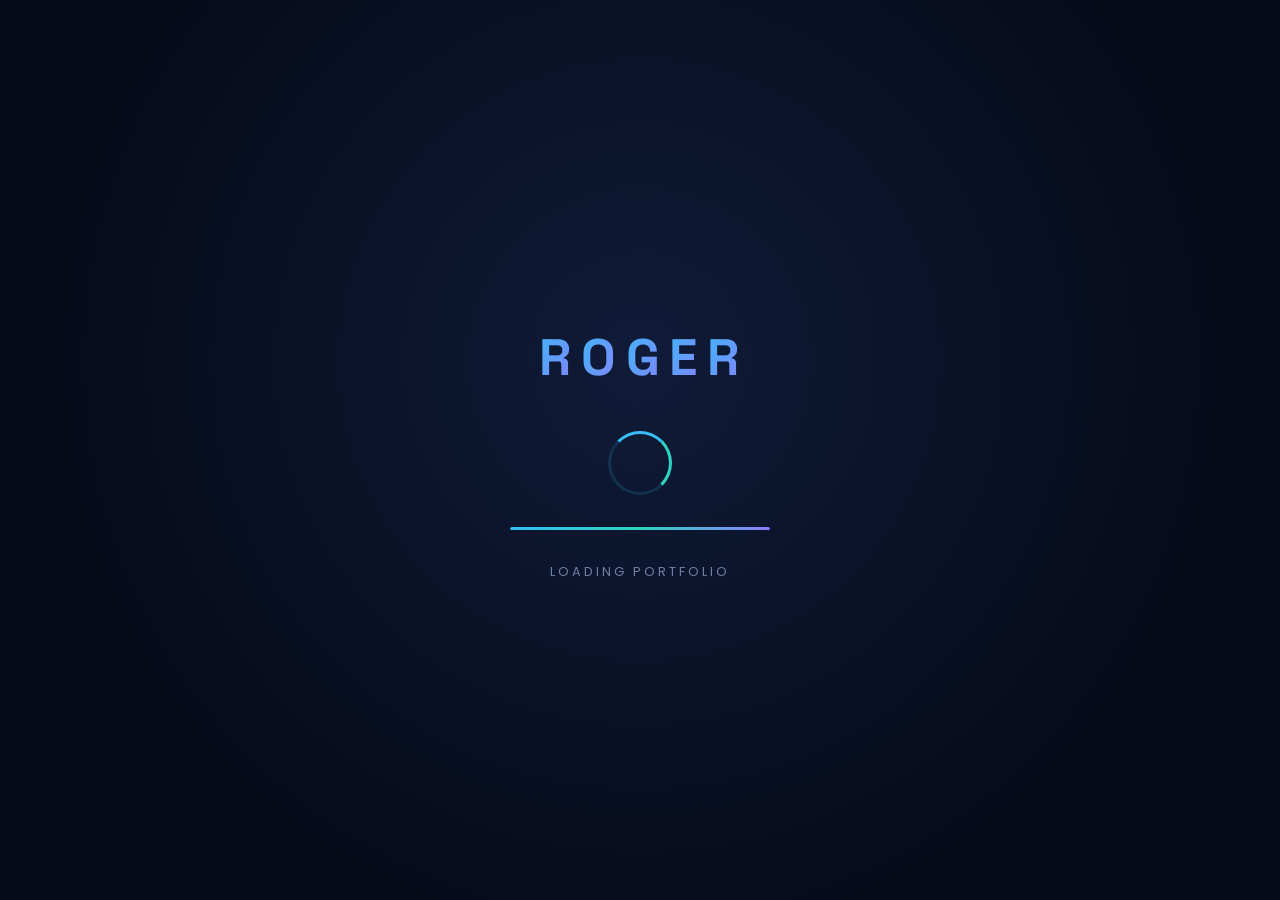
==== index.html @ aef67a25 "Rename Index.html to index.html" ====
<!DOCTYPE html>
<html lang="id">
<head>
  <meta charset="UTF-8" />
  <meta name="viewport" content="width=device-width, initial-scale=1.0" />
  <meta name="description" content="Personal portfolio of Roger Nathanael - Business Information Technology student at BINUS University." />
  <title>Roger Nathanael | Home</title>
  <link rel="preconnect" href="https://fonts.googleapis.com" />
  <link rel="preconnect" href="https://fonts.gstatic.com" crossorigin />
  <link href="https://fonts.googleapis.com/css2?family=Poppins:wght@300;400;500;600;700;800&family=Space+Grotesk:wght@400;500;600;700&display=swap" rel="stylesheet" />
  <link rel="stylesheet" href="css/style.css" />
  <script>
    // Runs before first paint: if this isn't the first visit of the session
    // (or we arrived via an in-site transition), skip the preloader entirely
    // so there's no blink / spinner flash on page changes.
    if (sessionStorage.getItem('rn-loaded') || sessionStorage.getItem('rn-transition')) {
      document.documentElement.classList.add('no-preloader');
    }
  </script>
</head>
<body class="loading">

  <div id="preloader">
    <div class="pre-logo" id="preLogo"></div>
    <div class="pre-ring"></div>
    <div class="pre-bar"><i></i></div>
    <div class="pre-text">Loading Portfolio</div>
  </div>

  <div class="bg-glow"></div>

  <nav>
    <div class="container nav-inner">
      <a href="index.html" class="logo">
        <span class="logo-name">Roger<span>.</span>Nathanael</span>
        <span class="logo-role">Business Information Technology Student</span>
      </a>
      <div class="nav-right">
        <ul class="nav-links" id="navLinks">
          <li><a href="index.html"><span class="idx">01</span>Home</a></li>
          <li><a href="about.html"><span class="idx">02</span>About</a></li>
          <li><a href="skills.html"><span class="idx">03</span>Skills</a></li>
          <li><a href="projects.html"><span class="idx">04</span>Projects</a></li>
          <li><a href="experience.html"><span class="idx">05</span>Experience</a></li>
          <li><a href="education.html"><span class="idx">06</span>Education</a></li>
          <li><a href="research.html"><span class="idx">07</span>Research</a></li>
          <li><a href="contact.html"><span class="idx">08</span>Contact</a></li>
        </ul>
        <div class="page-status">
          <span class="pill"><span class="dot"></span><span id="currentPageName">Home</span></span>
          <span class="page-count txt"><b id="currentPageNo">01</b> / 08</span>
        </div>
      </div>
      <button class="menu-toggle" id="menuToggle" aria-label="Toggle menu"><span></span><span></span><span></span></button>
    </div>
  </nav>

  <main>
    <section class="section" id="home">
      <!-- Always-moving decorative elements (animate even when idle) -->
      <div class="hero-decor" aria-hidden="true">
        <span class="orb orb-1"></span>
        <span class="orb orb-2"></span>
        <span class="orb orb-3"></span>
        <span class="ring ring-1"></span>
        <span class="ring ring-2"></span>
        <span class="particle particle-1"></span>
        <span class="particle particle-2"></span>
        <span class="particle particle-3"></span>
        <span class="particle particle-4"></span>
        <span class="particle particle-5"></span>
        <span class="particle particle-6"></span>
      </div>
      <div class="container hero">
        <div class="hero-text">
          <span class="hero-eyebrow reveal zoom"><span class="dot"></span> Open to internship opportunities</span>
          <h1 class="reveal up s1">Hi, I'm <span class="accent">Roger Nathanael</span></h1>
          <p class="role reveal up s2">Business Information Technology Student</p>
          <p class="lead reveal up s3">I explore the intersection of <strong>technology, business, and user-centered solutions</strong> through projects in information systems, UI/UX, data, machine learning, and IoT.</p>
          <div class="actions reveal up s4">
            <a class="btn btn-primary" href="projects.html"><svg viewBox="0 0 24 24" fill="none" stroke="currentColor" stroke-width="2"><path d="M3 3h7v7H3zM14 3h7v7h-7zM14 14h7v7h-7zM3 14h7v7H3z"/></svg>View My Projects</a>
            <a class="btn btn-outline" href="assets/Roger-Nathanael-CV.pdf" target="_blank" rel="noopener"><svg viewBox="0 0 24 24" fill="none" stroke="currentColor" stroke-width="2"><path d="M12 3v12m0 0 4-4m-4 4-4-4M5 21h14"/></svg>Download CV</a>
          </div>
          <div class="hero-chips reveal up s5">
            <span class="chip">BIT Student</span>
            <span class="chip">GPA 3.81</span>
            <span class="chip highlight">IoT Project — 1st Place</span>
          </div>
        </div>
        <div class="hero-visual">
          <div class="avatar-card reveal right s2">
            <div class="avatar">RN</div>
            <div class="avatar-meta"><div><strong>3.81</strong> GPA</div><div style="text-align:right;"><strong>Bekasi</strong> West Java</div></div>
          </div>
        </div>
      </div>
      <div class="scroll-hint"><div class="mouse"></div>SCROLL TO CONTINUE</div>
    </section>
  </main>

  <script src="js/portfolio-data.js"></script>
  <script src="js/main.js"></script>
</body>
</html>
---- css/style.css ----
:root {
  --midnight-900: #060b1a;
  --midnight-800: #0a1224;
  --midnight-700: #0f1b38;
  --midnight-600: #16264d;
  --midnight-500: #1e3363;

  --accent-cyan: #38bdf8;
  --accent-teal: #2dd4bf;
  --accent-violet: #8b7cff;
  --accent-glow: rgba(56, 189, 248, 0.35);

  --text-primary: #eef3ff;
  --text-secondary: #a9b6d4;
  --text-muted: #6f7ea3;

  --card: rgba(255, 255, 255, 0.04);
  --card-border: rgba(120, 150, 220, 0.16);

  --radius: 18px;
  --shadow: 0 20px 50px rgba(0, 0, 0, 0.45);
  --transition: 0.3s cubic-bezier(0.4, 0, 0.2, 1);

  --nav-h: 66px;               /* header height; transition overlay starts below this */
}

* { margin: 0; padding: 0; box-sizing: border-box; }

html { scroll-behavior: smooth; }
body {
  font-family: 'Poppins', sans-serif;
  background: var(--midnight-900);
  color: var(--text-primary);
  line-height: 1.6;
  min-height: 100vh;
}
/* lock scroll while preloader is visible */
body.loading { overflow: hidden; height: 100vh; }

/* When NOT the first visit (set synchronously in <head>), never show the
   preloader at all — this removes the blink + spinner on page changes. */
html.no-preloader #preloader { display: none !important; }
html.no-preloader body.loading { overflow: visible; height: auto; }

h1, h2, h3, .display { font-family: 'Space Grotesk', sans-serif; }
a { text-decoration: none; color: inherit; }
::selection { background: var(--accent-cyan); color: var(--midnight-900); }

.bg-glow {
  position: fixed; inset: 0; z-index: 0; pointer-events: none;
  background:
    radial-gradient(600px circle at 15% 10%, rgba(56, 189, 248, 0.12), transparent 45%),
    radial-gradient(700px circle at 85% 20%, rgba(139, 124, 255, 0.12), transparent 45%),
    radial-gradient(600px circle at 50% 90%, rgba(45, 212, 191, 0.10), transparent 45%);
}

.container { width: min(1180px, 88%); margin: 0 auto; }

/* ===================== PRELOADER ===================== */
#preloader {
  position: fixed; inset: 0; z-index: 9999;
  background: radial-gradient(circle at 50% 40%, var(--midnight-700), var(--midnight-900) 70%);
  display: flex; flex-direction: column; align-items: center; justify-content: center;
  gap: 2rem;
  transition: opacity 0.7s ease, visibility 0.7s ease;
}
#preloader.done { opacity: 0; visibility: hidden; }

.pre-logo {
  font-family: 'Space Grotesk', sans-serif; font-weight: 700;
  font-size: clamp(2rem, 6vw, 3.2rem); letter-spacing: 2px;
  position: relative; display: flex; gap: 0.15em;
}
.pre-logo span {
  opacity: 0; transform: translateY(30px) scale(0.8);
  display: inline-block;
  animation: letterIn 0.6s forwards;
  background: linear-gradient(120deg, var(--accent-cyan), var(--accent-violet));
  -webkit-background-clip: text; background-clip: text; -webkit-text-fill-color: transparent;
}
@keyframes letterIn { to { opacity: 1; transform: translateY(0) scale(1); } }

.pre-ring {
  width: 64px; height: 64px; border-radius: 50%;
  border: 3px solid rgba(56,189,248,0.15);
  border-top-color: var(--accent-cyan);
  border-right-color: var(--accent-teal);
  animation: spin 0.9s linear infinite;
}
@keyframes spin { to { transform: rotate(360deg); } }

.pre-bar { width: min(260px, 60vw); height: 3px; background: rgba(255,255,255,0.08); border-radius: 999px; overflow: hidden; }
.pre-bar i {
  display: block; height: 100%; width: 0%;
  background: linear-gradient(90deg, var(--accent-cyan), var(--accent-teal), var(--accent-violet));
  border-radius: 999px; animation: load 1.4s cubic-bezier(0.6,0,0.2,1) forwards;
}
@keyframes load { 0%{width:0;} 60%{width:75%;} 100%{width:100%;} }
.pre-text { font-size: 0.8rem; letter-spacing: 3px; color: var(--text-muted); text-transform: uppercase; }

/* ===================== NAVBAR ===================== */
nav {
  /* Above the transition overlay (z 9000) so the header stays visible during page changes */
  position: fixed; top: 0; left: 0; right: 0; z-index: 9500;
  backdrop-filter: blur(14px);
  background: rgba(6, 11, 26, 0.75);
  border-bottom: 1px solid var(--card-border);
}
.nav-inner { display: flex; align-items: center; justify-content: space-between; gap: 2rem; padding: 0.7rem 0; }

/* Logo: two-line brand (the largest element in the header) */
.logo { font-family: 'Space Grotesk', sans-serif; line-height: 1.15; }
.logo .logo-name { display: block; font-weight: 700; font-size: 1.35rem; color: var(--text-primary); }
.logo .logo-name span { color: var(--accent-cyan); }
.logo .logo-role { display: block; font-family: 'Poppins', sans-serif; font-weight: 400; font-size: 0.74rem; color: var(--text-muted); letter-spacing: 0.3px; margin-top: 0.1rem; }

/* Right side holds the flow-path nav, vertically centered against the logo */
.nav-right { display: flex; align-items: center; }

/* Nav as a "flow path": items connected by a dashed line to show the route.
   Slightly larger than before but still smaller than the logo name. */
.nav-links { display: flex; align-items: center; gap: 0; list-style: none; }
.nav-links li { display: flex; align-items: center; }
/* dashed connector between items */
.nav-links li:not(:last-child)::after {
  content: ""; width: 20px; height: 0;
  border-top: 1.5px dashed rgba(120,150,220,0.45);
  margin: 0 0.4rem;
}
.nav-links a {
  color: var(--text-secondary); font-size: 0.95rem; font-weight: 500;
  position: relative; padding: 0.15rem 0; transition: var(--transition);
  display: inline-flex; align-items: center; gap: 0.3rem;
}
.nav-links a .idx { font-size: 0.72rem; color: var(--accent-teal); opacity: 0.7; }
.nav-links a::after { content: ""; position: absolute; left: 0; bottom: -3px; width: 0; height: 2px; background: linear-gradient(90deg, var(--accent-cyan), var(--accent-violet)); transition: var(--transition); }
.nav-links a:hover { color: var(--text-primary); }
.nav-links a.active { color: var(--text-primary); }
.nav-links a.active::after { width: 100%; }
/* dot marker at active step on the path */
.nav-links a.active .idx { color: var(--accent-cyan); opacity: 1; }

/* Page-status indicator removed per request */
.page-status { display: none !important; }

/* Navbar animation during page transitions (header stays visible while the
   rest of the screen transitions). Items gently lift/fade on exit and settle
   back on enter, and the whole bar gets a subtle accent sweep. */
.nav-links a { transition: var(--transition), transform 0.45s cubic-bezier(0.22,1,0.36,1), opacity 0.45s ease; }
body.leaving .nav-links a { opacity: 0.35; transform: translateY(-6px); }
body.entering .nav-links a { animation: navItemIn 0.6s cubic-bezier(0.22,1,0.36,1) both; }
body.entering .nav-links li:nth-child(1) a { animation-delay: 0.02s; }
body.entering .nav-links li:nth-child(2) a { animation-delay: 0.06s; }
body.entering .nav-links li:nth-child(3) a { animation-delay: 0.10s; }
body.entering .nav-links li:nth-child(4) a { animation-delay: 0.14s; }
body.entering .nav-links li:nth-child(5) a { animation-delay: 0.18s; }
body.entering .nav-links li:nth-child(6) a { animation-delay: 0.22s; }
body.entering .nav-links li:nth-child(7) a { animation-delay: 0.26s; }
body.entering .nav-links li:nth-child(8) a { animation-delay: 0.30s; }
@keyframes navItemIn { 0% { opacity: 0; transform: translateY(-8px); } 100% { opacity: 1; transform: translateY(0); } }

/* accent sweep line under the navbar during transition */
nav::after {
  content: ""; position: absolute; left: 0; bottom: -1px; height: 2px; width: 0;
  background: linear-gradient(90deg, var(--accent-cyan), var(--accent-teal), var(--accent-violet));
  opacity: 0; transition: none;
}
body.leaving nav::after { animation: navSweep 0.9s ease forwards; }
body.entering nav::after { animation: navSweepOut 0.7s ease forwards; }
@keyframes navSweep { 0% { width: 0; opacity: 1; } 100% { width: 100%; opacity: 1; } }
@keyframes navSweepOut { 0% { width: 100%; opacity: 1; } 100% { width: 100%; opacity: 0; } }

.menu-toggle { display: none; background: none; border: none; cursor: pointer; }
.menu-toggle span { display: block; width: 26px; height: 2px; margin: 5px 0; background: var(--text-primary); transition: var(--transition); }

/* ===================== PAGE / SECTION ===================== */
main { position: relative; z-index: 1; }
.section {
  min-height: 100vh;
  display: flex; align-items: center;
  padding: 7rem 0 4rem;
  position: relative;
}
/* ===================== PAGE ENTRANCE ANIMATION ===================== */
/* Each page animates its elements in once, after the preloader finishes.
   Variations are chosen per element via the modifier classes below. */
.reveal { opacity: 0; transition: opacity 0.8s cubic-bezier(0.22,1,0.36,1), transform 0.8s cubic-bezier(0.22,1,0.36,1), filter 0.8s ease; will-change: transform, opacity; }
.reveal.up    { transform: translateY(60px); }
.reveal.left  { transform: translateX(-90px); }
.reveal.right { transform: translateX(90px); }
.reveal.zoom  { transform: scale(0.82); }
.reveal.blur  { filter: blur(12px); transform: translateY(30px); }
.reveal.rot   { transform: rotate(-6deg) translateY(40px); }

body.ready .reveal { opacity: 1; transform: none; filter: none; }

/* stagger delays */
.s1 { transition-delay: 0.10s; }
.s2 { transition-delay: 0.22s; }
.s3 { transition-delay: 0.34s; }
.s4 { transition-delay: 0.46s; }
.s5 { transition-delay: 0.58s; }

/* ===================== BUTTONS ===================== */
.actions { display: flex; flex-wrap: wrap; gap: 0.9rem; margin-top: 2rem; }
.btn { display: inline-flex; align-items: center; gap: 0.6rem; padding: 0.85rem 1.4rem; border-radius: 12px; font-weight: 600; font-size: 0.95rem; cursor: pointer; border: 1px solid transparent; transition: var(--transition); }
.btn svg { width: 18px; height: 18px; }
.btn-primary { background: linear-gradient(120deg, var(--accent-cyan), var(--accent-teal)); color: var(--midnight-900); box-shadow: 0 10px 30px var(--accent-glow); }
.btn-primary:hover { transform: translateY(-3px); box-shadow: 0 16px 40px var(--accent-glow); }
.btn-outline { background: var(--card); border: 1px solid var(--card-border); color: var(--text-primary); }
.btn-outline:hover { border-color: var(--accent-cyan); color: var(--accent-cyan); transform: translateY(-3px); }

/* ===================== HERO ===================== */
.hero { display: grid; grid-template-columns: 1.15fr 0.85fr; gap: 4rem; align-items: center; width: 100%; }
.hero-text { max-width: 640px; margin: 0 auto; }
.hero-eyebrow { display: inline-flex; align-items: center; gap: 0.5rem; color: var(--accent-teal); font-weight: 500; font-size: 0.9rem; background: rgba(45, 212, 191, 0.08); border: 1px solid rgba(45, 212, 191, 0.25); padding: 0.4rem 0.9rem; border-radius: 999px; margin-bottom: 1.4rem; }
.hero-eyebrow .dot { width: 8px; height: 8px; border-radius: 50%; background: var(--accent-teal); box-shadow: 0 0 10px var(--accent-teal); animation: pulse 2s infinite; }
@keyframes pulse { 0%,100%{opacity:1;transform:scale(1);} 50%{opacity:0.5;transform:scale(0.8);} }
.hero h1 { font-size: clamp(2.4rem, 6vw, 4rem); line-height: 1.05; font-weight: 700; margin-bottom: 1rem; }
.hero h1 .accent { background: linear-gradient(120deg, var(--accent-cyan), var(--accent-violet)); -webkit-background-clip: text; background-clip: text; -webkit-text-fill-color: transparent; }
.hero .role { font-size: 1.15rem; color: var(--text-secondary); font-weight: 500; margin-bottom: 1.2rem; }
.hero p.lead { color: var(--text-secondary); }

.hero-visual { display: flex; justify-content: center; }
.avatar-card { position: relative; width: 100%; max-width: 320px; border-radius: 24px; padding: 1.2rem; background: var(--card); border: 1px solid var(--card-border); box-shadow: var(--shadow); }
.avatar-card::before { content: ""; position: absolute; inset: -1px; border-radius: 25px; padding: 1px; background: linear-gradient(135deg, var(--accent-cyan), transparent 40%, var(--accent-violet)); -webkit-mask: linear-gradient(#000 0 0) content-box, linear-gradient(#000 0 0); -webkit-mask-composite: xor; mask-composite: exclude; pointer-events: none; }
.avatar { width: 100%; aspect-ratio: 1; border-radius: 16px; background: linear-gradient(145deg, var(--midnight-600), var(--midnight-700)); display: flex; align-items: center; justify-content: center; font-family: 'Space Grotesk', sans-serif; font-size: 4.5rem; font-weight: 700; color: var(--accent-cyan); letter-spacing: 2px; }
.avatar-meta { display: flex; justify-content: space-between; margin-top: 1rem; font-size: 0.85rem; color: var(--text-muted); }
.avatar-meta strong { color: var(--text-primary); display: block; font-size: 1.1rem; }

.section-head { margin-bottom: 2.5rem; }
.section-tag { color: var(--accent-cyan); font-weight: 600; font-size: 0.85rem; letter-spacing: 3px; text-transform: uppercase; }
.section-head h2 { font-size: clamp(1.8rem, 4vw, 2.6rem); margin-top: 0.4rem; }

.about-grid { display: grid; grid-template-columns: 1.5fr 1fr; gap: 2.5rem; align-items: start; width: 100%; }
.about-grid p { color: var(--text-secondary); margin-bottom: 1rem; }
.stats { display: grid; grid-template-columns: 1fr 1fr; gap: 1rem; }
.stat { background: var(--card); border: 1px solid var(--card-border); border-radius: var(--radius); padding: 1.4rem; transition: var(--transition); }
.stat:hover { transform: translateY(-4px); border-color: var(--accent-cyan); }
.stat .num { font-family: 'Space Grotesk', sans-serif; font-size: 2rem; font-weight: 700; color: var(--accent-teal); }
.stat .label { font-size: 0.85rem; color: var(--text-muted); }

.timeline { position: relative; padding-left: 2rem; width: 100%; }
.timeline::before { content: ""; position: absolute; left: 6px; top: 6px; bottom: 6px; width: 2px; background: linear-gradient(var(--accent-cyan), var(--accent-violet)); opacity: 0.4; }
.t-item { position: relative; padding-bottom: 2rem; }
.t-item:last-child { padding-bottom: 0; }
.t-item::before { content: ""; position: absolute; left: -2rem; top: 4px; width: 14px; height: 14px; border-radius: 50%; background: var(--midnight-900); border: 2px solid var(--accent-cyan); box-shadow: 0 0 12px var(--accent-glow); }
.t-item .t-head { display: flex; flex-wrap: wrap; justify-content: space-between; align-items: baseline; gap: 0.4rem; }
.t-item h3 { font-size: 1.1rem; }
.t-item .period { font-size: 0.78rem; color: var(--midnight-900); background: var(--accent-teal); padding: 0.2rem 0.7rem; border-radius: 999px; font-weight: 600; }
.t-item .org { color: var(--accent-cyan); font-weight: 500; font-size: 0.92rem; margin-bottom: 0.5rem; }
.t-item ul { list-style: none; }
.t-item ul li { color: var(--text-secondary); font-size: 0.88rem; padding-left: 1.2rem; position: relative; margin-bottom: 0.3rem; }
.t-item ul li::before { content: "▹"; position: absolute; left: 0; color: var(--accent-teal); }

.contact-card { background: linear-gradient(135deg, var(--midnight-700), var(--midnight-800)); border: 1px solid var(--card-border); border-radius: 24px; padding: 3rem; text-align: center; box-shadow: var(--shadow); width: 100%; }
.contact-card h2 { font-size: clamp(1.8rem, 4vw, 2.4rem); margin-bottom: 0.8rem; }
.contact-card p { color: var(--text-secondary); max-width: 500px; margin: 0 auto 2rem; }
.contact-actions { display: flex; flex-wrap: wrap; gap: 1rem; justify-content: center; }
.contact-info { display: flex; flex-wrap: wrap; gap: 1.5rem; justify-content: center; margin-top: 2.5rem; color: var(--text-muted); font-size: 0.9rem; }
.contact-info a { color: var(--text-secondary); transition: var(--transition); }
.contact-info a:hover { color: var(--accent-cyan); }
.foot { margin-top: 2rem; color: var(--text-muted); font-size: 0.8rem; }

/* ===================== SCROLL HINT ===================== */
.scroll-hint { position: fixed; bottom: 26px; left: 50%; transform: translateX(-50%); display: flex; flex-direction: column; align-items: center; gap: 6px; color: var(--text-muted); font-size: 0.75rem; letter-spacing: 1px; z-index: 80; }
.scroll-hint .mouse { width: 22px; height: 36px; border: 2px solid var(--text-muted); border-radius: 12px; position: relative; }
.scroll-hint .mouse::before { content: ""; position: absolute; top: 6px; left: 50%; transform: translateX(-50%); width: 3px; height: 7px; border-radius: 3px; background: var(--accent-cyan); animation: scrollWheel 1.6s infinite; }
@keyframes scrollWheel { 0%{opacity:0;top:6px;} 40%{opacity:1;} 80%{opacity:0;top:16px;} 100%{opacity:0;} }

/* Idle variant: hidden by default, fades in only after the user is idle */
.scroll-hint.idle { opacity: 0; transition: opacity 0.4s ease; pointer-events: none; }
.scroll-hint.idle.show { opacity: 1; }

/* ===================== RESPONSIVE ===================== */
@media (max-width: 1024px) {
  /* Collapse the flow-path nav into a slide-in menu */
  .nav-right { flex-direction: row; align-items: center; gap: 0.8rem; }
  .nav-links {
    position: fixed; top: var(--nav-h); right: -100%; z-index: 9600;
    flex-direction: column; align-items: flex-start; gap: 1.2rem;
    background: rgba(10, 18, 36, 0.97); backdrop-filter: blur(14px);
    padding: 2rem; width: 250px; height: calc(100vh - var(--nav-h));
    border-left: 1px solid var(--card-border); transition: var(--transition);
  }
  .nav-links.open { right: 0; }
  /* vertical dashed connectors in the mobile menu */
  .nav-links li:not(:last-child)::after {
    content: ""; width: 0; height: 16px;
    border-top: none; border-left: 1.5px dashed rgba(120,150,220,0.45);
    margin: 0; position: absolute; left: 2rem; margin-top: 34px;
  }
  .nav-links li { position: relative; }
  .nav-links a { font-size: 0.95rem; }
  .nav-links a .idx { display: inline; }
  .menu-toggle { display: block; }
}
@media (max-width: 860px) {
  .hero { grid-template-columns: 1fr; text-align: center; }
  .hero-text { max-width: 100%; margin: 0 auto; }
  .hero-visual { order: -1; }
  .hero p.lead { margin-left: auto; margin-right: auto; }
  .actions { justify-content: center; }
  .about-grid { grid-template-columns: 1fr; }
  .page-status .pill { min-width: auto; }
  .page-count { display: none; }
}
@media (max-width: 520px) {
  .page-status .txt { display: none; }
  .logo .logo-role { display: none; }
}

/* Respect reduced motion */
@media (prefers-reduced-motion: reduce) {
  .reveal { opacity: 1 !important; transform: none !important; filter: none !important; transition: none; }
}

/* ===================== PAGE TRANSITION OVERLAY (SilverPalace-style) =====================
   Extra elements that appear DURING the transition between pages:
   - stacked color panels that sweep across the screen
   - a big label announcing the next page name + its number
   - a thin progress line
   The overlay both plays on exit (before navigating) and on enter
   (as the new page reveals), so pages feel connected instead of reloaded. */
#transition {
  /* Start BELOW the header so the navbar stays visible during transitions */
  position: fixed; top: var(--nav-h); left: 0; right: 0; bottom: 0; z-index: 9000;
  pointer-events: none;
  visibility: hidden;               /* hidden while idle */
}
/* Only render the overlay while a transition is actually playing */
body.leaving #transition,
body.entering #transition { visibility: visible; }

#transition .panel {
  position: absolute; inset: 0;
  transform: scaleY(0);             /* collapsed default (safety) */
  will-change: transform, clip-path;
}
#transition .panel.p1 { background: var(--midnight-700); }
#transition .panel.p2 { background: var(--midnight-600); }
#transition .panel.p3 { background: linear-gradient(120deg, var(--accent-cyan), var(--accent-violet)); }

/* "blocks" mode uses vertical columns instead of full panels */
#transition .cols { position: absolute; inset: 0; display: none; }
#transition .cols span {
  position: absolute; top: 0; bottom: 0; width: 20%;
  transform: scaleY(0); transform-origin: bottom; will-change: transform;
}
#transition .cols span:nth-child(1) { left: 0%;  background: var(--midnight-700); }
#transition .cols span:nth-child(2) { left: 20%; background: var(--midnight-600); }
#transition .cols span:nth-child(3) { left: 40%; background: var(--accent-violet); }
#transition .cols span:nth-child(4) { left: 60%; background: var(--midnight-600); }
#transition .cols span:nth-child(5) { left: 80%; background: var(--accent-cyan); }

/* Center content that rides along */
#transition .t-content {
  position: absolute; inset: 0; z-index: 5;
  display: flex; flex-direction: column; align-items: center; justify-content: center;
  gap: 0.6rem; opacity: 0;
}
#transition .t-no {
  font-family: 'Space Grotesk', sans-serif; font-weight: 700;
  font-size: clamp(3rem, 12vw, 8rem); line-height: 1;
  color: rgba(255,255,255,0.14);
}
#transition .t-name {
  font-family: 'Space Grotesk', sans-serif; font-weight: 700;
  font-size: clamp(1.6rem, 5vw, 3rem);
  color: var(--midnight-900);
  letter-spacing: 1px;
}
#transition .t-line { width: 0%; height: 3px; margin-top: 0.6rem; border-radius: 999px; background: rgba(6,11,26,0.6); }

/* Shared content timing for every mode */
body.leaving #transition .t-content { animation: tContentIn 0.85s ease 0.22s forwards; }
body.leaving #transition .t-line { animation: tLine 0.7s ease 0.32s forwards; }
body.entering #transition .t-content { opacity: 1; animation: tContentOut 0.5s ease forwards; }
@keyframes tContentIn { 0%{opacity:0; transform: translateY(24px);} 40%{opacity:1;} 100%{opacity:1; transform: translateY(0);} }
@keyframes tContentOut { to { opacity: 0; } }
@keyframes tLine { to { width: min(320px, 60vw); } }

/* =========================================================
   TRANSITION VARIATIONS
   Each mode is a body class (.tr-*) combined with .leaving / .entering.
   EXIT = panels come in to cover the screen.
   ENTER = panels retract to reveal the new page.
   ========================================================= */
#transition .panel { transition: none; }

/* ---- 1. CURTAIN: sweep vertically (bottom -> up on exit) ---- */
body.tr-curtain.leaving #transition .panel { transform: scaleY(0); transform-origin: bottom; animation: curtainIn 0.85s cubic-bezier(0.7,0,0.3,1) forwards; }
body.tr-curtain.leaving #transition .panel.p1 { animation-delay: 0s; }
body.tr-curtain.leaving #transition .panel.p2 { animation-delay: 0.08s; }
body.tr-curtain.leaving #transition .panel.p3 { animation-delay: 0.16s; }
body.tr-curtain.entering #transition .panel { transform: scaleY(1); transform-origin: top; animation: curtainOut 0.8s cubic-bezier(0.7,0,0.3,1) forwards; }
body.tr-curtain.entering #transition .panel.p3 { animation-delay: 0s; }
body.tr-curtain.entering #transition .panel.p2 { animation-delay: 0.08s; }
body.tr-curtain.entering #transition .panel.p1 { animation-delay: 0.16s; }
@keyframes curtainIn { from { transform: scaleY(0); } to { transform: scaleY(1); } }
@keyframes curtainOut { from { transform: scaleY(1); } to { transform: scaleY(0); } }

/* ---- 2. SLIDE: sweep horizontally (right -> left on exit) ---- */
body.tr-slide.leaving #transition .panel { transform: scaleX(0); transform-origin: right; animation: slideIn 0.8s cubic-bezier(0.7,0,0.3,1) forwards; }
body.tr-slide.leaving #transition .panel.p1 { animation-delay: 0s; }
body.tr-slide.leaving #transition .panel.p2 { animation-delay: 0.08s; }
body.tr-slide.leaving #transition .panel.p3 { animation-delay: 0.16s; }
body.tr-slide.entering #transition .panel { transform: scaleX(1); transform-origin: left; animation: slideOut 0.8s cubic-bezier(0.7,0,0.3,1) forwards; }
body.tr-slide.entering #transition .panel.p3 { animation-delay: 0s; }
body.tr-slide.entering #transition .panel.p2 { animation-delay: 0.08s; }
body.tr-slide.entering #transition .panel.p1 { animation-delay: 0.16s; }
@keyframes slideIn { from { transform: scaleX(0); } to { transform: scaleX(1); } }
@keyframes slideOut { from { transform: scaleX(1); } to { transform: scaleX(0); } }

/* ---- 3. IRIS: circular clip-path grows from center ---- */
body.tr-iris.leaving #transition .panel.p3 { transform: none; clip-path: circle(0% at 50% 50%); animation: irisIn 0.8s cubic-bezier(0.7,0,0.3,1) forwards; }
body.tr-iris.leaving #transition .panel.p1,
body.tr-iris.leaving #transition .panel.p2 { display: none; }
body.tr-iris.entering #transition .panel.p3 { transform: none; clip-path: circle(75% at 50% 50%); animation: irisOut 0.8s cubic-bezier(0.7,0,0.3,1) forwards; }
body.tr-iris.entering #transition .panel.p1,
body.tr-iris.entering #transition .panel.p2 { display: none; }
@keyframes irisIn { from { clip-path: circle(0% at 50% 50%); } to { clip-path: circle(75% at 50% 50%); } }
@keyframes irisOut { from { clip-path: circle(75% at 50% 50%); } to { clip-path: circle(0% at 50% 50%); } }

/* ---- 4. SPLIT: two halves meet in the middle (top + bottom) ---- */
body.tr-split.leaving #transition .panel.p1 { transform: scaleY(0); transform-origin: top; clip-path: inset(0 0 50% 0); animation: curtainIn 0.75s cubic-bezier(0.7,0,0.3,1) forwards; }
body.tr-split.leaving #transition .panel.p3 { transform: scaleY(0); transform-origin: bottom; clip-path: inset(50% 0 0 0); animation: curtainIn 0.75s cubic-bezier(0.7,0,0.3,1) forwards; }
body.tr-split.leaving #transition .panel.p2 { display: none; }
body.tr-split.entering #transition .panel.p1 { transform: scaleY(1); transform-origin: top; clip-path: inset(0 0 50% 0); animation: curtainOut 0.75s cubic-bezier(0.7,0,0.3,1) forwards; }
body.tr-split.entering #transition .panel.p3 { transform: scaleY(1); transform-origin: bottom; clip-path: inset(50% 0 0 0); animation: curtainOut 0.75s cubic-bezier(0.7,0,0.3,1) forwards; }
body.tr-split.entering #transition .panel.p2 { display: none; }

/* ---- 5. DIAGONAL: polygon wipe on a slant ---- */
body.tr-diagonal.leaving #transition .panel.p3 { transform: none; clip-path: polygon(0 0, 0 0, -30% 100%, -30% 100%); animation: diagIn 0.8s cubic-bezier(0.7,0,0.3,1) forwards; }
body.tr-diagonal.leaving #transition .panel.p1,
body.tr-diagonal.leaving #transition .panel.p2 { display: none; }
body.tr-diagonal.entering #transition .panel.p3 { transform: none; clip-path: polygon(0 0, 130% 0, 100% 100%, 0 100%); animation: diagOut 0.8s cubic-bezier(0.7,0,0.3,1) forwards; }
body.tr-diagonal.entering #transition .panel.p1,
body.tr-diagonal.entering #transition .panel.p2 { display: none; }
@keyframes diagIn { from { clip-path: polygon(0 0, 0 0, -30% 100%, -30% 100%); } to { clip-path: polygon(0 0, 130% 0, 100% 100%, 0 100%); } }
@keyframes diagOut { from { clip-path: polygon(0 0, 130% 0, 100% 100%, 0 100%); } to { clip-path: polygon(130% 0, 130% 0, 100% 100%, 100% 100%); } }

/* ---- 6. BLOCKS: staggered columns rise / fall ---- */
body.tr-blocks #transition .panel { display: none; }
body.tr-blocks #transition .cols { display: block; }
body.tr-blocks.leaving #transition .cols span { transform-origin: bottom; animation: curtainIn 0.7s cubic-bezier(0.7,0,0.3,1) forwards; }
body.tr-blocks.leaving #transition .cols span:nth-child(1) { animation-delay: 0s; }
body.tr-blocks.leaving #transition .cols span:nth-child(2) { animation-delay: 0.07s; }
body.tr-blocks.leaving #transition .cols span:nth-child(3) { animation-delay: 0.14s; }
body.tr-blocks.leaving #transition .cols span:nth-child(4) { animation-delay: 0.21s; }
body.tr-blocks.leaving #transition .cols span:nth-child(5) { animation-delay: 0.28s; }
body.tr-blocks.entering #transition .cols span { transform: scaleY(1); transform-origin: top; animation: curtainOut 0.7s cubic-bezier(0.7,0,0.3,1) forwards; }
body.tr-blocks.entering #transition .cols span:nth-child(5) { animation-delay: 0s; }
body.tr-blocks.entering #transition .cols span:nth-child(4) { animation-delay: 0.07s; }
body.tr-blocks.entering #transition .cols span:nth-child(3) { animation-delay: 0.14s; }
body.tr-blocks.entering #transition .cols span:nth-child(2) { animation-delay: 0.21s; }
body.tr-blocks.entering #transition .cols span:nth-child(1) { animation-delay: 0.28s; }

/* Edge nudge indicator: shows when the user is pushing at a boundary */
#edge-hint {
  position: fixed; left: 50%; transform: translateX(-50%);
  z-index: 96; display: flex; align-items: center; gap: 0.5rem;
  padding: 0.55rem 1.1rem; border-radius: 999px;
  /* Solid, opaque backdrop so the label stays readable over page text */
  background: rgba(8, 14, 30, 0.94); border: 1px solid rgba(56,189,248,0.5);
  backdrop-filter: blur(8px);
  box-shadow: 0 8px 24px rgba(0,0,0,0.5), 0 0 0 4px rgba(6,11,26,0.35);
  color: var(--accent-cyan); font-size: 0.8rem; font-weight: 600; letter-spacing: 0.5px;
  opacity: 0; transition: opacity 0.25s ease, transform 0.25s ease;
}
#edge-hint.bottom { bottom: 84px; }
#edge-hint.top { top: 76px; }
#edge-hint.show { opacity: 1; }
#edge-hint .bar { width: 60px; height: 4px; border-radius: 999px; background: rgba(56,189,248,0.25); overflow: hidden; }
#edge-hint .bar i { display: block; height: 100%; width: 0%; background: var(--accent-cyan); transition: width 0.08s linear; }
#edge-hint svg { width: 15px; height: 15px; }

/* ===================== HOME: ALWAYS-MOVING DECOR =====================
   Purely decorative elements that keep animating even when the user is
   idle (no scroll needed). They sit behind the hero content. */
#home { overflow: hidden; }
.hero-decor { position: absolute; inset: 0; z-index: 0; pointer-events: none; }
.hero .hero-text, .hero .hero-visual { position: relative; z-index: 1; }

/* Soft glowing orbs that drift around */
.hero-decor .orb {
  position: absolute; border-radius: 50%; filter: blur(6px);
  opacity: 0.55; will-change: transform;
}
.hero-decor .orb-1 {
  width: 130px; height: 130px; top: 14%; left: 8%;
  background: radial-gradient(circle at 30% 30%, var(--accent-cyan), transparent 70%);
  animation: floatA 9s ease-in-out infinite;
}
.hero-decor .orb-2 {
  width: 90px; height: 90px; bottom: 18%; left: 18%;
  background: radial-gradient(circle at 30% 30%, var(--accent-violet), transparent 70%);
  animation: floatB 11s ease-in-out infinite;
}
.hero-decor .orb-3 {
  width: 160px; height: 160px; top: 20%; right: 10%;
  background: radial-gradient(circle at 30% 30%, var(--accent-teal), transparent 70%);
  animation: floatC 13s ease-in-out infinite;
}

/* Slowly rotating outline rings */
.hero-decor .ring {
  position: absolute; border-radius: 50%;
  border: 1px solid rgba(56,189,248,0.18);
  will-change: transform;
}
.hero-decor .ring-1 {
  width: 420px; height: 420px; top: 50%; right: -120px;
  border-style: dashed; border-color: rgba(139,124,255,0.18);
  animation: spinSlow 40s linear infinite;
}
.hero-decor .ring-2 {
  width: 260px; height: 260px; bottom: -80px; left: -60px;
  animation: spinSlow 30s linear infinite reverse;
}

/* Tiny twinkling / rising particles */
.hero-decor .particle {
  position: absolute; width: 6px; height: 6px; border-radius: 50%;
  background: var(--accent-cyan); box-shadow: 0 0 10px var(--accent-cyan);
  opacity: 0.7; will-change: transform, opacity;
}
.hero-decor .particle-1 { top: 30%; left: 25%; animation: rise 7s linear infinite; }
.hero-decor .particle-2 { top: 60%; left: 40%; background: var(--accent-violet); box-shadow: 0 0 10px var(--accent-violet); animation: rise 9s linear infinite 1s; }
.hero-decor .particle-3 { top: 45%; left: 60%; background: var(--accent-teal); box-shadow: 0 0 10px var(--accent-teal); animation: rise 8s linear infinite 2s; }
.hero-decor .particle-4 { top: 70%; left: 70%; animation: rise 10s linear infinite 0.5s; }
.hero-decor .particle-5 { top: 25%; left: 80%; background: var(--accent-violet); box-shadow: 0 0 10px var(--accent-violet); animation: rise 6.5s linear infinite 1.5s; }
.hero-decor .particle-6 { top: 55%; left: 15%; background: var(--accent-teal); box-shadow: 0 0 10px var(--accent-teal); animation: rise 11s linear infinite 3s; }

/* Make the avatar gently float too (inner element, so it doesn't clash
   with the .reveal entrance transform on .avatar-card). */
.avatar { animation: cardFloat 6s ease-in-out infinite; }

@keyframes floatA { 0%,100%{ transform: translate(0,0); } 50%{ transform: translate(30px,-25px); } }
@keyframes floatB { 0%,100%{ transform: translate(0,0); } 50%{ transform: translate(-25px,20px); } }
@keyframes floatC { 0%,100%{ transform: translate(0,0); } 50%{ transform: translate(-20px,-30px); } }
@keyframes spinSlow { to { transform: rotate(360deg); } }
@keyframes rise {
  0%   { transform: translateY(0) scale(1);   opacity: 0; }
  10%  { opacity: 0.8; }
  90%  { opacity: 0.8; }
  100% { transform: translateY(-140px) scale(0.4); opacity: 0; }
}
@keyframes cardFloat { 0%,100%{ transform: translateY(0); } 50%{ transform: translateY(-14px); } }

/* Reduced motion: stop the idle animations */
@media (prefers-reduced-motion: reduce) {
  .hero-decor .orb, .hero-decor .ring, .hero-decor .particle, .avatar { animation: none; }
}

/* ===================== PROJECTS ===================== */
.project-grid { display: grid; grid-template-columns: repeat(2, 1fr); gap: 1.4rem; width: 100%; }
.project-card {
  background: var(--card); border: 1px solid var(--card-border); border-radius: var(--radius);
  padding: 1.6rem; transition: var(--transition); position: relative; overflow: hidden;
}
.project-card::before {
  content: ""; position: absolute; left: 0; top: 0; bottom: 0; width: 3px;
  background: linear-gradient(var(--accent-cyan), var(--accent-violet)); opacity: 0.7;
}
.project-card:hover { transform: translateY(-5px); border-color: var(--accent-cyan); background: rgba(56,189,248,0.06); }
.project-top { display: flex; align-items: center; justify-content: space-between; gap: 0.6rem; margin-bottom: 0.6rem; }
.project-top h3 { font-size: 1.1rem; }
.project-card .badge {
  flex-shrink: 0; font-size: 0.7rem; font-weight: 700; letter-spacing: 0.5px;
  color: var(--midnight-900); background: linear-gradient(120deg, var(--accent-teal), var(--accent-cyan));
  padding: 0.2rem 0.6rem; border-radius: 999px;
}
.project-card p { color: var(--text-secondary); font-size: 0.9rem; margin-bottom: 1rem; }
.project-card .tags { display: flex; flex-wrap: wrap; gap: 0.4rem; }
.project-card .tags span {
  font-size: 0.72rem; color: var(--accent-cyan);
  background: rgba(56,189,248,0.1); border: 1px solid rgba(56,189,248,0.25);
  padding: 0.2rem 0.6rem; border-radius: 999px;
}

/* ===================== NAV: tighten the flow path on smaller desktops ===================== */
@media (max-width: 1280px) {
  .nav-links a { font-size: 0.78rem; }
  .nav-links a .idx { display: none; }
  .nav-links li:not(:last-child)::after { width: 14px; margin: 0 0.28rem; }
}
@media (max-width: 1100px) {
  .page-status .page-count { display: none; }
}

/* ===================== HERO CHIPS ===================== */
.hero-chips { display: flex; flex-wrap: wrap; gap: 0.6rem; margin-top: 1.6rem; }
.hero-chips .chip {
  font-size: 0.78rem; font-weight: 600; color: var(--text-secondary);
  background: var(--card); border: 1px solid var(--card-border);
  padding: 0.35rem 0.9rem; border-radius: 999px;
}
.hero-chips .chip.highlight {
  color: var(--midnight-900); border-color: transparent;
  background: linear-gradient(120deg, var(--accent-teal), var(--accent-cyan));
}

/* ===================== ABOUT: MY JOURNEY ===================== */
.journey { margin-top: 3rem; }
.journey-label { color: var(--accent-cyan); font-weight: 600; font-size: 0.8rem; letter-spacing: 3px; text-transform: uppercase; }
.journey-track { display: flex; flex-wrap: wrap; align-items: center; gap: 0.7rem; margin-top: 1rem; }
.journey-step {
  font-family: 'Space Grotesk', sans-serif; font-weight: 600; font-size: 0.95rem;
  color: var(--text-primary); background: var(--card);
  border: 1px solid var(--card-border); padding: 0.5rem 1rem; border-radius: 12px;
}
.journey-step.accent-step {
  color: var(--midnight-900); border-color: transparent;
  background: linear-gradient(120deg, var(--accent-cyan), var(--accent-violet));
}
.journey-arrow { color: var(--accent-teal); font-weight: 700; }

/* ===================== SKILLS (categories) ===================== */
.skills-cats { display: grid; grid-template-columns: repeat(2, 1fr); gap: 1.4rem; width: 100%; }
.skill-cat { background: var(--card); border: 1px solid var(--card-border); border-radius: var(--radius); padding: 1.5rem; transition: var(--transition); }
.skill-cat:hover { transform: translateY(-4px); border-color: var(--accent-cyan); }
.skill-cat-head { display: flex; align-items: center; gap: 0.7rem; margin-bottom: 1rem; }
.skill-cat-ico { font-size: 1.3rem; }
.skill-cat-head h3 { font-size: 1.1rem; }
.skill-cat ul { list-style: none; display: grid; gap: 0.5rem; }
.skill-cat li { display: flex; align-items: center; gap: 0.6rem; color: var(--text-secondary); font-size: 0.9rem; }
.skill-cat li svg { color: var(--accent-teal); flex-shrink: 0; }

.tools-block { margin-top: 2rem; }
.tools-label { color: var(--accent-cyan); font-weight: 600; font-size: 0.8rem; letter-spacing: 3px; text-transform: uppercase; }
.tools-row { display: flex; flex-wrap: wrap; gap: 0.6rem; margin-top: 0.9rem; }
.tools-row .tool {
  font-family: 'Space Grotesk', sans-serif; font-weight: 600; font-size: 0.85rem;
  color: var(--text-primary); background: rgba(56,189,248,0.08);
  border: 1px solid rgba(56,189,248,0.25); padding: 0.4rem 0.9rem; border-radius: 10px;
}

/* Project subtitle (course/context) */
.project-sub { display: block; color: var(--accent-teal); font-size: 0.78rem; font-weight: 600; margin: 0.1rem 0 0.7rem; letter-spacing: 0.3px; }

/* Projects: allow 5 cards, keep last one from stretching oddly */
.project-grid { grid-template-columns: repeat(3, 1fr); }

/* ===================== EDUCATION LAYOUT ===================== */
.edu-layout { display: grid; grid-template-columns: 1fr 1fr; gap: 3rem; align-items: start; }
.coursework .course-tags { display: flex; flex-wrap: wrap; gap: 0.5rem; margin-top: 0.9rem; }
.coursework .course-tags span {
  font-size: 0.82rem; color: var(--text-secondary);
  background: var(--card); border: 1px solid var(--card-border);
  padding: 0.4rem 0.85rem; border-radius: 999px;
}

/* ===================== RESEARCH & ACHIEVEMENT ===================== */
.research-layout { display: grid; grid-template-columns: 1.6fr 1fr; gap: 2rem; align-items: stretch; }
.research-card { background: var(--card); border: 1px solid var(--card-border); border-radius: var(--radius); padding: 2rem; }
.research-kicker { color: var(--accent-cyan); font-weight: 600; font-size: 0.78rem; letter-spacing: 2px; text-transform: uppercase; }
.research-card h3 { font-size: 1.3rem; margin: 0.6rem 0 0.8rem; }
.research-card p { color: var(--text-secondary); margin-bottom: 1.2rem; }
.achievement-card {
  display: flex; flex-direction: column; align-items: center; justify-content: center; text-align: center;
  gap: 0.3rem; padding: 2rem;
  background: linear-gradient(145deg, var(--midnight-700), var(--midnight-800));
  border: 1px solid var(--card-border); border-radius: var(--radius);
}
.achievement-card .ach-icon { font-size: 2.6rem; }
.achievement-card .ach-title { font-family: 'Space Grotesk', sans-serif; font-size: 1.8rem; font-weight: 700; color: var(--accent-teal); }
.achievement-card .ach-sub { color: var(--text-primary); font-weight: 600; }
.achievement-card .ach-note { color: var(--text-muted); font-size: 0.85rem; }

/* ===================== RESPONSIVE (new components) ===================== */
@media (max-width: 900px) {
  .project-grid { grid-template-columns: repeat(2, 1fr); }
  .skills-cats { grid-template-columns: 1fr; }
  .edu-layout { grid-template-columns: 1fr; gap: 2rem; }
  .research-layout { grid-template-columns: 1fr; }
}
@media (max-width: 640px) {
  .project-grid { grid-template-columns: 1fr; }
}

/* ===================== PROJECT DETAIL PAGE ===================== */
/* Detail pages scroll normally (not part of the snap deck). */
.detail-body { overflow-y: auto; }
.detail-main { position: relative; z-index: 1; padding-top: 6.5rem; padding-bottom: 5rem; }

.detail-back {
  display: inline-flex; align-items: center; gap: 0.5rem;
  color: var(--text-secondary); font-weight: 600; font-size: 0.9rem;
  margin-bottom: 1.6rem; transition: var(--transition);
}
.detail-back:hover { color: var(--accent-cyan); transform: translateX(-3px); }
.detail-back svg { width: 18px; height: 18px; }

.detail-hero { margin-bottom: 2.5rem; }
.detail-kicker { color: var(--accent-cyan); font-weight: 600; font-size: 0.8rem; letter-spacing: 3px; text-transform: uppercase; }
.detail-hero h1 { font-size: clamp(2rem, 5vw, 3.2rem); line-height: 1.1; margin: 0.5rem 0 1rem; }
.detail-hero .lead { color: var(--text-secondary); max-width: 720px; font-size: 1.05rem; }

.detail-meta { display: flex; flex-wrap: wrap; gap: 1rem; margin-top: 1.6rem; }
.detail-meta .meta {
  background: var(--card); border: 1px solid var(--card-border);
  border-radius: 12px; padding: 0.7rem 1.1rem; min-width: 130px;
}
.detail-meta .meta .k { display: block; font-size: 0.7rem; letter-spacing: 1px; text-transform: uppercase; color: var(--text-muted); }
.detail-meta .meta .v { font-family: 'Space Grotesk', sans-serif; font-weight: 600; color: var(--text-primary); }
.detail-meta .meta.win .v { color: var(--accent-teal); }

.detail-block { margin-bottom: 2.4rem; }
.detail-block h2 {
  font-size: 1.35rem; margin-bottom: 0.8rem; display: flex; align-items: center; gap: 0.6rem;
}
.detail-block h2::before {
  content: ""; width: 8px; height: 22px; border-radius: 3px;
  background: linear-gradient(var(--accent-cyan), var(--accent-violet));
}
.detail-block p, .detail-block li { color: var(--text-secondary); }
.detail-block ul { list-style: none; display: grid; gap: 0.5rem; }
.detail-block ul li { padding-left: 1.3rem; position: relative; }
.detail-block ul li::before { content: "▹"; position: absolute; left: 0; color: var(--accent-teal); }

/* highlighted "My Contribution" block */
.detail-block.highlight {
  background: rgba(56,189,248,0.06); border: 1px solid rgba(56,189,248,0.22);
  border-radius: var(--radius); padding: 1.6rem;
}

/* placeholder note the owner should fill in */
.fill-note {
  display: inline-block; margin-top: 0.6rem;
  font-size: 0.78rem; color: var(--accent-violet);
  background: rgba(139,124,255,0.1); border: 1px dashed rgba(139,124,255,0.4);
  padding: 0.3rem 0.7rem; border-radius: 8px;
}

/* tech tags reuse .tags */
.detail-block .tags { display: flex; flex-wrap: wrap; gap: 0.4rem; }
.detail-block .tags span {
  font-size: 0.75rem; color: var(--accent-cyan);
  background: rgba(56,189,248,0.1); border: 1px solid rgba(56,189,248,0.25);
  padding: 0.25rem 0.7rem; border-radius: 999px;
}

/* process timeline (horizontal) */
.process-flow { display: flex; flex-wrap: wrap; align-items: center; gap: 0.6rem; }
.process-flow .step {
  font-family: 'Space Grotesk', sans-serif; font-weight: 600; font-size: 0.9rem;
  color: var(--text-primary); background: var(--card);
  border: 1px solid var(--card-border); padding: 0.5rem 0.9rem; border-radius: 10px;
}
.process-flow .arrow { color: var(--accent-teal); font-weight: 700; }

/* gallery */
.gallery-grid { display: grid; grid-template-columns: repeat(3, 1fr); gap: 1rem; }
.gallery-item {
  aspect-ratio: 4 / 3; border-radius: 12px;
  background: linear-gradient(145deg, var(--midnight-700), var(--midnight-800));
  border: 1px dashed var(--card-border);
  display: flex; align-items: center; justify-content: center;
  color: var(--text-muted); font-size: 0.85rem; text-align: center; padding: 1rem;
}

/* clickable project cards */
a.project-card { display: block; color: inherit; }
a.project-card .view-more {
  display: inline-flex; align-items: center; gap: 0.35rem; margin-top: 0.9rem;
  color: var(--accent-cyan); font-size: 0.82rem; font-weight: 600;
}
a.project-card .view-more svg { width: 14px; height: 14px; transition: var(--transition); }
a.project-card:hover .view-more svg { transform: translateX(3px); }

@media (max-width: 700px) {
  .gallery-grid { grid-template-columns: 1fr 1fr; }
}

/* ===================== GLOBAL MOVING DECOR (all pages) =====================
   A subtle, always-moving layer injected by JS on every deck page so no page
   feels static. Kept lighter than the Home hero-decor so content stays readable. */
.section { overflow: hidden; }               /* keep drifting orbs from causing scrollbars */
.page-decor { position: absolute; inset: 0; z-index: 0; pointer-events: none; }
.section .container { position: relative; z-index: 1; }

/* Fixed variant for long detail pages (sits behind the scrolling content) */
.page-decor-fixed { position: fixed; inset: 0; z-index: 0; }
.detail-main { position: relative; z-index: 1; }

.page-decor .orb {
  position: absolute; border-radius: 50%; filter: blur(8px);
  opacity: 0.30; will-change: transform;
}
.page-decor .orb-a { width: 150px; height: 150px; top: 12%; left: 6%;  background: radial-gradient(circle at 30% 30%, var(--accent-cyan), transparent 70%); animation: floatA 12s ease-in-out infinite; }
.page-decor .orb-b { width: 110px; height: 110px; bottom: 14%; right: 8%; background: radial-gradient(circle at 30% 30%, var(--accent-violet), transparent 70%); animation: floatC 15s ease-in-out infinite; }
.page-decor .ring {
  position: absolute; border-radius: 50%;
  border: 1px dashed rgba(120,150,220,0.16); will-change: transform;
}
.page-decor .ring-x { width: 360px; height: 360px; top: 40%; right: -140px; animation: spinSlow 55s linear infinite; }
.page-decor .particle {
  position: absolute; width: 5px; height: 5px; border-radius: 50%;
  background: var(--accent-cyan); box-shadow: 0 0 9px var(--accent-cyan);
  opacity: 0.55; will-change: transform, opacity;
}
.page-decor .particle:nth-child(4) { top: 35%; left: 20%; animation: rise 9s linear infinite; }
.page-decor .particle:nth-child(5) { top: 65%; left: 55%; background: var(--accent-violet); box-shadow: 0 0 9px var(--accent-violet); animation: rise 11s linear infinite 1.5s; }
.page-decor .particle:nth-child(6) { top: 50%; left: 82%; background: var(--accent-teal); box-shadow: 0 0 9px var(--accent-teal); animation: rise 8s linear infinite 3s; }

/* ===================== "AI SUDDENLY APPEARS" ELEMENT (Home + Contact) ===================== */
/* ===================== AI NAVIGATION CHATBOT =====================
   A rule-based assistant that helps users navigate the site. Can be
   minimized to a floating button (FAB) so it never blocks the content. */

/* Floating launcher button */
.chat-fab {
  position: fixed; right: 24px; bottom: 24px; z-index: 8000;
  width: 58px; height: 58px; border-radius: 50%; border: none; cursor: pointer;
  background: linear-gradient(135deg, var(--accent-cyan), var(--accent-violet));
  color: var(--midnight-900);
  display: flex; align-items: center; justify-content: center;
  box-shadow: 0 12px 30px rgba(56,189,248,0.4);
  transition: transform 0.25s cubic-bezier(0.34,1.56,0.64,1), box-shadow 0.25s ease, opacity 0.25s ease;
}
.chat-fab:hover { transform: translateY(-3px) scale(1.05); box-shadow: 0 16px 40px rgba(56,189,248,0.55); }
.chat-fab svg { width: 26px; height: 26px; }
.chat-fab .fab-ping {
  position: absolute; inset: 0; border-radius: 50%;
  box-shadow: 0 0 0 0 rgba(56,189,248,0.5); animation: aiGlow 2.4s ease-in-out infinite;
}
/* unread dot on the FAB */
.chat-fab .fab-badge {
  position: absolute; top: -2px; right: -2px; width: 16px; height: 16px; border-radius: 50%;
  background: var(--accent-teal); color: var(--midnight-900);
  font-size: 0.65rem; font-weight: 700; display: none; align-items: center; justify-content: center;
  border: 2px solid var(--midnight-900);
}
.chat-fab.has-unread .fab-badge { display: flex; }
@keyframes aiGlow { 0%,100%{ box-shadow: 0 0 0 0 rgba(56,189,248,0.45); } 50%{ box-shadow: 0 0 0 10px rgba(56,189,248,0); } }
/* hide FAB while the panel is open */
body.chat-open .chat-fab { opacity: 0; pointer-events: none; transform: scale(0.6); }

/* Chat panel */
.chatbot {
  position: fixed; right: 24px; bottom: 24px; z-index: 8001;
  width: min(360px, calc(100vw - 32px)); height: min(520px, calc(100vh - 120px));
  display: flex; flex-direction: column;
  background: linear-gradient(160deg, rgba(15,27,56,0.98), rgba(10,18,36,0.98));
  border: 1px solid rgba(56,189,248,0.3); border-radius: 18px;
  box-shadow: 0 24px 60px rgba(0,0,0,0.55);
  overflow: hidden;
  opacity: 0; transform: translateY(24px) scale(0.9); transform-origin: bottom right;
  pointer-events: none; transition: opacity 0.3s ease, transform 0.35s cubic-bezier(0.34,1.56,0.64,1);
}
body.chat-open .chatbot { opacity: 1; transform: translateY(0) scale(1); pointer-events: auto; }

/* Header */
.chatbot .chat-head {
  display: flex; align-items: center; gap: 0.7rem;
  padding: 0.9rem 1rem; border-bottom: 1px solid var(--card-border);
  background: rgba(56,189,248,0.06);
}
.chatbot .chat-ava {
  flex-shrink: 0; width: 36px; height: 36px; border-radius: 10px;
  display: flex; align-items: center; justify-content: center;
  background: linear-gradient(135deg, var(--accent-cyan), var(--accent-violet)); color: var(--midnight-900);
}
.chatbot .chat-ava svg { width: 20px; height: 20px; }
.chatbot .chat-meta { flex: 1; min-width: 0; }
.chatbot .chat-title { font-family: 'Space Grotesk', sans-serif; font-weight: 600; font-size: 0.9rem; display: flex; align-items: center; gap: 0.4rem; }
.chatbot .chat-title .live { width: 7px; height: 7px; border-radius: 50%; background: var(--accent-teal); box-shadow: 0 0 8px var(--accent-teal); animation: pulse 1.6s infinite; }
.chatbot .chat-sub { font-size: 0.72rem; color: var(--text-muted); }
.chatbot .chat-min {
  flex-shrink: 0; background: none; border: none; cursor: pointer; color: var(--text-secondary);
  width: 30px; height: 30px; border-radius: 8px; display: flex; align-items: center; justify-content: center;
  transition: var(--transition);
}
.chatbot .chat-min:hover { background: rgba(255,255,255,0.08); color: var(--text-primary); }
.chatbot .chat-min svg { width: 18px; height: 18px; }

/* Messages */
.chatbot .chat-body { flex: 1; overflow-y: auto; padding: 1rem; display: flex; flex-direction: column; gap: 0.7rem; }
.chatbot .chat-body::-webkit-scrollbar { width: 6px; }
.chatbot .chat-body::-webkit-scrollbar-thumb { background: rgba(120,150,220,0.3); border-radius: 999px; }
.msg { max-width: 85%; font-size: 0.85rem; line-height: 1.45; padding: 0.6rem 0.8rem; border-radius: 12px; }
.msg.bot { align-self: flex-start; background: rgba(255,255,255,0.05); border: 1px solid var(--card-border); border-bottom-left-radius: 4px; color: var(--text-primary); }
.msg.user { align-self: flex-end; background: linear-gradient(120deg, var(--accent-cyan), var(--accent-teal)); color: var(--midnight-900); border-bottom-right-radius: 4px; font-weight: 500; }
.msg .caret { display: inline-block; width: 2px; height: 0.9em; background: var(--accent-cyan); margin-left: 1px; vertical-align: -1px; animation: caretBlink 0.8s steps(1) infinite; }
@keyframes caretBlink { 50% { opacity: 0; } }

/* Action buttons inside a bot message */
.msg .msg-actions { display: flex; flex-wrap: wrap; gap: 0.4rem; margin-top: 0.6rem; }
.msg .chip-btn {
  font-size: 0.78rem; font-weight: 600; cursor: pointer;
  color: var(--accent-cyan); background: rgba(56,189,248,0.1);
  border: 1px solid rgba(56,189,248,0.3); padding: 0.3rem 0.7rem; border-radius: 999px;
  transition: var(--transition); display: inline-flex; align-items: center; gap: 0.3rem;
}
.msg .chip-btn:hover { background: rgba(56,189,248,0.2); color: var(--text-primary); }
.msg .chip-btn svg { width: 12px; height: 12px; }

/* typing indicator */
.typing { align-self: flex-start; display: flex; gap: 4px; padding: 0.7rem 0.9rem; background: rgba(255,255,255,0.05); border: 1px solid var(--card-border); border-radius: 12px; border-bottom-left-radius: 4px; }
.typing span { width: 6px; height: 6px; border-radius: 50%; background: var(--text-muted); animation: typingDot 1.2s infinite; }
.typing span:nth-child(2) { animation-delay: 0.2s; }
.typing span:nth-child(3) { animation-delay: 0.4s; }
@keyframes typingDot { 0%,60%,100%{ transform: translateY(0); opacity: 0.4; } 30%{ transform: translateY(-5px); opacity: 1; } }

/* Quick suggestions row */
.chatbot .chat-suggest { display: flex; flex-wrap: wrap; gap: 0.4rem; padding: 0 1rem 0.6rem; }
.chatbot .chat-suggest .chip-btn {
  font-size: 0.75rem; font-weight: 500; cursor: pointer;
  color: var(--text-secondary); background: var(--card);
  border: 1px solid var(--card-border); padding: 0.3rem 0.7rem; border-radius: 999px; transition: var(--transition);
}
.chatbot .chat-suggest .chip-btn:hover { border-color: var(--accent-cyan); color: var(--accent-cyan); }

/* Input */
.chatbot .chat-input { display: flex; gap: 0.5rem; padding: 0.8rem; border-top: 1px solid var(--card-border); }
.chatbot .chat-input input {
  flex: 1; background: rgba(255,255,255,0.05); border: 1px solid var(--card-border);
  border-radius: 10px; padding: 0.6rem 0.8rem; color: var(--text-primary); font-family: inherit; font-size: 0.85rem;
}
.chatbot .chat-input input:focus { outline: none; border-color: var(--accent-cyan); }
.chatbot .chat-input input::placeholder { color: var(--text-muted); }
.chatbot .chat-send {
  flex-shrink: 0; width: 40px; border: none; border-radius: 10px; cursor: pointer;
  background: linear-gradient(135deg, var(--accent-cyan), var(--accent-violet)); color: var(--midnight-900);
  display: flex; align-items: center; justify-content: center; transition: var(--transition);
}
.chatbot .chat-send:hover { transform: translateY(-2px); }
.chatbot .chat-send svg { width: 18px; height: 18px; }

/* Busy / loading state: disable input + send while awaiting the AI */
.chatbot.is-busy .chat-send,
.chatbot .chat-send:disabled { opacity: 0.5; cursor: default; transform: none; }
.chatbot .chat-input input:disabled { opacity: 0.6; cursor: default; }

@media (max-width: 560px) {
  .chatbot { right: 12px; left: 12px; bottom: 12px; width: auto; height: min(70vh, 520px); }
  .chat-fab { right: 16px; bottom: 16px; }
}

@media (prefers-reduced-motion: reduce) {
  .page-decor .orb, .page-decor .ring, .page-decor .particle { animation: none; }
  .chatbot { transition: opacity 0.2s ease; }
  .chat-fab .fab-ping { animation: none; }
}
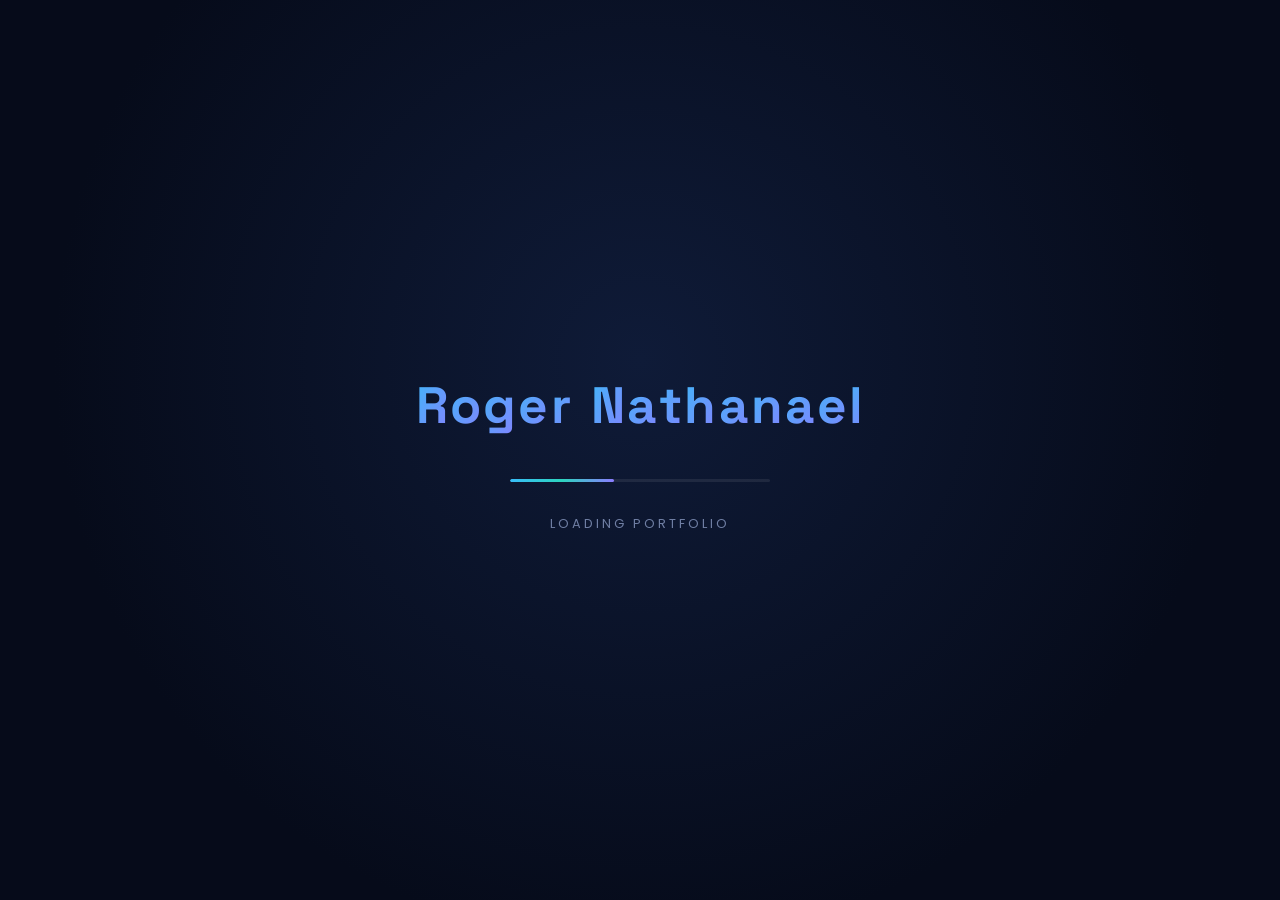
==== commit c85feb66: "About: GSAP scrollytelling (typewriter, journey header, flip/roll chapters, quote) + cursor glow" ====
--- a/index.html
+++ b/index.html
@@ -79,7 +79,7 @@
           <p class="lead reveal up s3">I explore the intersection of <strong>technology, business, and user-centered solutions</strong> through projects in information systems, UI/UX, data, machine learning, and IoT.</p>
           <div class="actions reveal up s4">
             <a class="btn btn-primary" href="projects.html"><svg viewBox="0 0 24 24" fill="none" stroke="currentColor" stroke-width="2"><path d="M3 3h7v7H3zM14 3h7v7h-7zM14 14h7v7h-7zM3 14h7v7H3z"/></svg>View My Projects</a>
-            <a class="btn btn-outline" href="assets/Roger-Nathanael-CV.pdf" target="_blank" rel="noopener"><svg viewBox="0 0 24 24" fill="none" stroke="currentColor" stroke-width="2"><path d="M12 3v12m0 0 4-4m-4 4-4-4M5 21h14"/></svg>Download CV</a>
+            <a class="btn btn-outline" href="assets/Roger_Nathanael_CV_2026.pdf" target="_blank" rel="noopener"><svg viewBox="0 0 24 24" fill="none" stroke="currentColor" stroke-width="2"><path d="M12 3v12m0 0 4-4m-4 4-4-4M5 21h14"/></svg>Download CV</a>
           </div>
           <div class="hero-chips reveal up s5">
             <span class="chip">BIT Student</span>
@@ -94,7 +94,7 @@
           </div>
         </div>
       </div>
-      <div class="scroll-hint"><div class="mouse"></div>SCROLL TO CONTINUE</div>
+
     </section>
   </main>
 
--- a/css/style.css
+++ b/css/style.css
@@ -66,36 +66,46 @@
 }
 #preloader.done { opacity: 0; visibility: hidden; }
 
+/* The moving name IS the loading indicator: each letter first drops in, then
+   loops a continuous "wave" (rise + brighten) that travels across the name. */
 .pre-logo {
   font-family: 'Space Grotesk', sans-serif; font-weight: 700;
-  font-size: clamp(2rem, 6vw, 3.2rem); letter-spacing: 2px;
-  position: relative; display: flex; gap: 0.15em;
-}
+  font-size: clamp(1.8rem, 6vw, 3.2rem); letter-spacing: 1px;
+  position: relative; display: flex; gap: 0.02em; white-space: nowrap;
+}
+.pre-logo .pre-space { width: 0.35em; }
 .pre-logo span {
-  opacity: 0; transform: translateY(30px) scale(0.8);
   display: inline-block;
-  animation: letterIn 0.6s forwards;
+  opacity: 0; transform: translateY(28px) scale(0.8);
   background: linear-gradient(120deg, var(--accent-cyan), var(--accent-violet));
   -webkit-background-clip: text; background-clip: text; -webkit-text-fill-color: transparent;
-}
-@keyframes letterIn { to { opacity: 1; transform: translateY(0) scale(1); } }
-
-.pre-ring {
-  width: 64px; height: 64px; border-radius: 50%;
-  border: 3px solid rgba(56,189,248,0.15);
-  border-top-color: var(--accent-cyan);
-  border-right-color: var(--accent-teal);
-  animation: spin 0.9s linear infinite;
-}
-@keyframes spin { to { transform: rotate(360deg); } }
+  /* entrance (once) then an infinite loading wave that repeats.
+     Per-letter animation-delay is set inline by JS (entrance offset, then
+     wave offset) so the wave travels across the name. */
+  animation: preIn 0.5s forwards, preWave 1.5s ease-in-out infinite;
+}
+@keyframes preIn { to { opacity: 1; transform: translateY(0) scale(1); } }
+@keyframes preWave {
+  0%, 100% { transform: translateY(0) scale(1); filter: brightness(1); }
+  40%      { transform: translateY(-10px) scale(1.08); filter: brightness(1.6); }
+}
+
+/* Keep the ring element in the DOM (shared HTML) but hide it — the animated
+   name now carries the loading signal. */
+.pre-ring { display: none; }
 
 .pre-bar { width: min(260px, 60vw); height: 3px; background: rgba(255,255,255,0.08); border-radius: 999px; overflow: hidden; }
 .pre-bar i {
-  display: block; height: 100%; width: 0%;
+  display: block; height: 100%; width: 40%;
   background: linear-gradient(90deg, var(--accent-cyan), var(--accent-teal), var(--accent-violet));
-  border-radius: 999px; animation: load 1.4s cubic-bezier(0.6,0,0.2,1) forwards;
-}
-@keyframes load { 0%{width:0;} 60%{width:75%;} 100%{width:100%;} }
+  border-radius: 999px; animation: preTrack 1.3s ease-in-out infinite;
+}
+/* Indeterminate loading bar that slides back and forth */
+@keyframes preTrack {
+  0%   { transform: translateX(-120%); }
+  50%  { transform: translateX(60%); }
+  100% { transform: translateX(220%); }
+}
 .pre-text { font-size: 0.8rem; letter-spacing: 3px; color: var(--text-muted); text-transform: uppercase; }
 
 /* ===================== NAVBAR ===================== */
@@ -262,15 +272,54 @@
 .contact-info a:hover { color: var(--accent-cyan); }
 .foot { margin-top: 2rem; color: var(--text-muted); font-size: 0.8rem; }
 
+/* ===================== CURSOR GLOW ===================== */
+.cursor-glow {
+  position: fixed; top: 0; left: 0; z-index: 9998;
+  width: 300px; height: 300px; margin: -150px 0 0 -150px;   /* centre on pointer */
+  border-radius: 50%; pointer-events: none;
+  background: radial-gradient(circle, rgba(56,189,248,0.16), rgba(139,124,255,0.10) 40%, transparent 68%);
+  opacity: 0; transition: opacity 0.3s ease, background 0.3s ease, width 0.25s ease, height 0.25s ease;
+  will-change: transform;
+  mix-blend-mode: screen;
+}
+.cursor-glow.on { opacity: 1; }
+.cursor-glow.hot {
+  background: radial-gradient(circle, rgba(45,212,191,0.24), rgba(56,189,248,0.14) 40%, transparent 68%);
+}
+@media (prefers-reduced-motion: reduce) { .cursor-glow { display: none; } }
+
 /* ===================== SCROLL HINT ===================== */
-.scroll-hint { position: fixed; bottom: 26px; left: 50%; transform: translateX(-50%); display: flex; flex-direction: column; align-items: center; gap: 6px; color: var(--text-muted); font-size: 0.75rem; letter-spacing: 1px; z-index: 80; }
-.scroll-hint .mouse { width: 22px; height: 36px; border: 2px solid var(--text-muted); border-radius: 12px; position: relative; }
-.scroll-hint .mouse::before { content: ""; position: absolute; top: 6px; left: 50%; transform: translateX(-50%); width: 3px; height: 7px; border-radius: 3px; background: var(--accent-cyan); animation: scrollWheel 1.6s infinite; }
-@keyframes scrollWheel { 0%{opacity:0;top:6px;} 40%{opacity:1;} 80%{opacity:0;top:16px;} 100%{opacity:0;} }
-
-/* Idle variant: hidden by default, fades in only after the user is idle */
-.scroll-hint.idle { opacity: 0; transition: opacity 0.4s ease; pointer-events: none; }
-.scroll-hint.idle.show { opacity: 1; }
+/* Cursor-following hint: floats beside the pointer and blinks
+   (appear / pause / appear) after the user has been idle. */
+.scroll-hint.cursor-follow {
+  position: fixed; top: 0; left: 0; z-index: 82;
+  display: inline-flex; align-items: center; gap: 0.5rem;
+  padding: 0.4rem 0.75rem; border-radius: 999px;
+  background: rgba(8, 14, 30, 0.9); border: 1px solid rgba(56,189,248,0.35);
+  backdrop-filter: blur(6px);
+  color: var(--text-secondary); font-size: 0.72rem; letter-spacing: 0.5px; white-space: nowrap;
+  pointer-events: none; opacity: 0;
+  will-change: transform, opacity;
+}
+.scroll-hint.cursor-follow .mouse {
+  width: 15px; height: 24px; flex-shrink: 0;
+  border: 2px solid var(--accent-cyan); border-radius: 8px; position: relative;
+}
+.scroll-hint.cursor-follow .mouse::before {
+  content: ""; position: absolute; top: 4px; left: 50%; transform: translateX(-50%);
+  width: 3px; height: 6px; border-radius: 3px; background: var(--accent-cyan);
+  animation: scrollWheel 1.6s infinite;
+}
+.scroll-hint-label { color: var(--accent-cyan); font-weight: 600; }
+@keyframes scrollWheel { 0%{opacity:0;top:4px;} 40%{opacity:1;} 80%{opacity:0;top:12px;} 100%{opacity:0;} }
+
+/* When shown, blink: appear -> pause -> appear */
+.scroll-hint.cursor-follow.show { animation: hintBlink 2.2s ease-in-out infinite; }
+@keyframes hintBlink {
+  0%, 100% { opacity: 0; }
+  20%, 55% { opacity: 1; }
+  70%      { opacity: 0; }
+}
 
 /* ===================== RESPONSIVE ===================== */
 @media (max-width: 1024px) {
@@ -601,20 +650,126 @@
   background: linear-gradient(120deg, var(--accent-teal), var(--accent-cyan));
 }
 
-/* ===================== ABOUT: MY JOURNEY ===================== */
-.journey { margin-top: 3rem; }
-.journey-label { color: var(--accent-cyan); font-weight: 600; font-size: 0.8rem; letter-spacing: 3px; text-transform: uppercase; }
-.journey-track { display: flex; flex-wrap: wrap; align-items: center; gap: 0.7rem; margin-top: 1rem; }
-.journey-step {
-  font-family: 'Space Grotesk', sans-serif; font-weight: 600; font-size: 0.95rem;
-  color: var(--text-primary); background: var(--card);
-  border: 1px solid var(--card-border); padding: 0.5rem 1rem; border-radius: 12px;
-}
-.journey-step.accent-step {
-  color: var(--midnight-900); border-color: transparent;
+/* ===================== ABOUT: SCROLLYTELLING STAGE (GSAP) =====================
+   One pinned fullscreen stage; scenes are layered and driven by a scroll
+   timeline in js/journey.js. Header stays visible above it. */
+.about-stage { position: relative; background: var(--midnight-900); }
+.stage-fixed {
+  position: relative; height: 100vh; overflow: hidden;
+}
+/* Each scene is layered on top of the stage and centred. Solid background so
+   scenes never visually bleed through one another during transitions. */
+.about-stage .scene {
+  position: absolute; inset: 0;
+  display: flex; align-items: center; justify-content: center;
+  padding: 6.5rem 0 3rem;   /* clear the fixed header */
+  background: var(--midnight-900);
+}
+.about-stage .scene-inner { width: min(1100px, 88%); margin: 0 auto; }
+
+/* Scene 1: About Me */
+.scene-about .section-head { margin-bottom: 2rem; }
+.scene-about .section-tag { color: var(--accent-cyan); font-weight: 600; font-size: 0.85rem; letter-spacing: 3px; text-transform: uppercase; }
+.scene-about .scene-title { font-size: clamp(1.8rem, 4vw, 2.6rem); margin-top: 0.4rem; }
+.scene-about .about-grid { display: grid; grid-template-columns: 1.5fr 1fr; gap: 2.5rem; align-items: start; }
+.scene-about .about-lines .about-line { color: var(--text-secondary); margin-bottom: 1rem; }
+.scene-about .stats { display: grid; grid-template-columns: 1fr 1fr; gap: 1rem; }
+.scene-about .stat { background: var(--card); border: 1px solid var(--card-border); border-radius: var(--radius); padding: 1.4rem; }
+.scene-about .stat .num { font-family: 'Space Grotesk', sans-serif; font-size: 2rem; font-weight: 700; color: var(--accent-teal); }
+.scene-about .stat .label { font-size: 0.85rem; color: var(--text-muted); }
+
+/* Scene 2: transition typed line */
+.transition-line {
+  font-family: 'Space Grotesk', sans-serif; font-weight: 700;
+  font-size: clamp(1.6rem, 5vw, 3rem); text-align: center; line-height: 1.2;
+  display: flex; align-items: baseline; justify-content: center;
+}
+/* gradient applies to the typed text itself (not the wrapper) */
+.transition-line .tw-text {
   background: linear-gradient(120deg, var(--accent-cyan), var(--accent-violet));
-}
-.journey-arrow { color: var(--accent-teal); font-weight: 700; }
+  -webkit-background-clip: text; background-clip: text; -webkit-text-fill-color: transparent;
+}
+
+/* Scene 3: Journey heading. It starts centred, then GSAP shifts .scene-inner
+   up to dock as a header. It stays visible ABOVE the chapters, so it must be
+   transparent and sit on a higher layer. */
+.scene-journey-head { text-align: center; background: transparent !important; z-index: 5; pointer-events: none; }
+.scene-journey-head .scene-inner { margin: 0 auto; will-change: transform; }
+.scene-journey-head .section-tag { color: var(--accent-cyan); font-weight: 600; font-size: 0.85rem; letter-spacing: 3px; text-transform: uppercase; }
+.journey-big { font-size: clamp(1.5rem, 4vw, 2.4rem); margin-top: 0.4rem; }
+
+/* Scenes 4-6: chapters — transparent (so the docked header shows above them)
+   and pushed down so their content clears the header band. Only one chapter is
+   visible at a time, so transparency won't cause bleed-through. */
+.scene-chapter { align-items: center; background: transparent !important; padding-top: 12rem; }
+.jchapter { display: grid; grid-template-columns: 280px 1fr; gap: 2.5rem; align-items: center; width: 100%; }
+/* Photo frame gives the 3D perspective; .jphoto-flip is what rotates (flip). */
+.jchapter-photo { aspect-ratio: 3 / 4; perspective: 1000px; }
+.jphoto-flip {
+  width: 100%; height: 100%; border-radius: 18px;
+  background: linear-gradient(145deg, var(--midnight-600), var(--midnight-700));
+  border: 1px dashed var(--card-border);
+  display: flex; align-items: center; justify-content: center; text-align: center;
+  color: var(--text-muted); font-size: 0.85rem; padding: 1rem;
+  transform-style: preserve-3d; backface-visibility: hidden; will-change: transform;
+}
+/* Drop an <img> inside .jphoto-flip later; it fills the frame. */
+.jphoto-flip img { width: 100%; height: 100%; object-fit: cover; border-radius: 18px; }
+.jchapter-year {
+  display: inline-block; font-family: 'Space Grotesk', sans-serif; font-weight: 600;
+  font-size: 0.85rem; color: var(--midnight-900);
+  background: linear-gradient(120deg, var(--accent-cyan), var(--accent-teal));
+  padding: 0.25rem 0.75rem; border-radius: 999px; margin-bottom: 0.8rem;
+}
+.jchapter-body h3 { font-size: clamp(1.4rem, 3vw, 2rem); margin-bottom: 0.7rem; }
+.jchapter-body p { color: var(--text-secondary); font-size: 1rem; max-width: 46ch; }
+
+/* ---- Typewriter + idle caret (About title & transition line) ----
+   .tw-text is width-revealed by GSAP; overflow hidden clips the untyped part.
+   The caret sits inline right after it, so it travels with the text. */
+.tw-text {
+  display: inline-block; white-space: nowrap; overflow: hidden;
+  vertical-align: bottom; max-width: 100%;
+}
+.tw-caret {
+  display: inline-block; width: 3px; height: 1em; margin-left: 2px;
+  vertical-align: -0.12em; background: var(--accent-cyan); border-radius: 2px;
+  animation: twBlink 1s steps(1) infinite;
+}
+@keyframes twBlink { 0%, 49% { opacity: 1; } 50%, 100% { opacity: 0; } }
+
+/* ---- Word-roll (chapter year / title / paragraph) ---- */
+.roll-word { display: inline-block; overflow: hidden; vertical-align: top; }
+.roll-inner { display: inline-block; white-space: pre; will-change: transform; }
+
+/* Scene 7: quote */
+.scene-quote .scene-inner { text-align: center; }
+.quote {
+  font-family: 'Space Grotesk', sans-serif; font-weight: 600;
+  font-size: clamp(1.3rem, 3.4vw, 2.4rem); line-height: 1.4; color: var(--text-primary);
+  max-width: 20ch; margin: 0 auto;
+}
+.quote .qword { display: inline; }
+.quote-cite { display: block; margin-top: 1.4rem; color: var(--accent-cyan); font-style: normal; font-weight: 600; letter-spacing: 1px; }
+
+/* ---- Static fallback (no GSAP / reduced motion / mobile) ----
+   Un-pin and show every scene as a normal readable vertical flow. */
+.about-stage.about-static .stage-fixed { height: auto; overflow: visible; }
+.about-stage.about-static .scene {
+  position: relative; inset: auto; opacity: 1 !important;
+  min-height: auto; padding: 4rem 0;
+}
+.about-stage.about-static .scene * { opacity: 1 !important; transform: none !important; }
+.about-stage.about-static .jchapter,
+.about-stage.about-static .scene-about .about-grid {
+  /* keep grids but allow stacking on the fallback */
+}
+
+@media (max-width: 860px) {
+  .scene-about .about-grid { grid-template-columns: 1fr; }
+  .jchapter { grid-template-columns: 1fr; }
+  .jchapter-photo { aspect-ratio: 16 / 10; max-width: 420px; }
+}
 
 /* ===================== SKILLS (categories) ===================== */
 .skills-cats { display: grid; grid-template-columns: repeat(2, 1fr); gap: 1.4rem; width: 100%; }
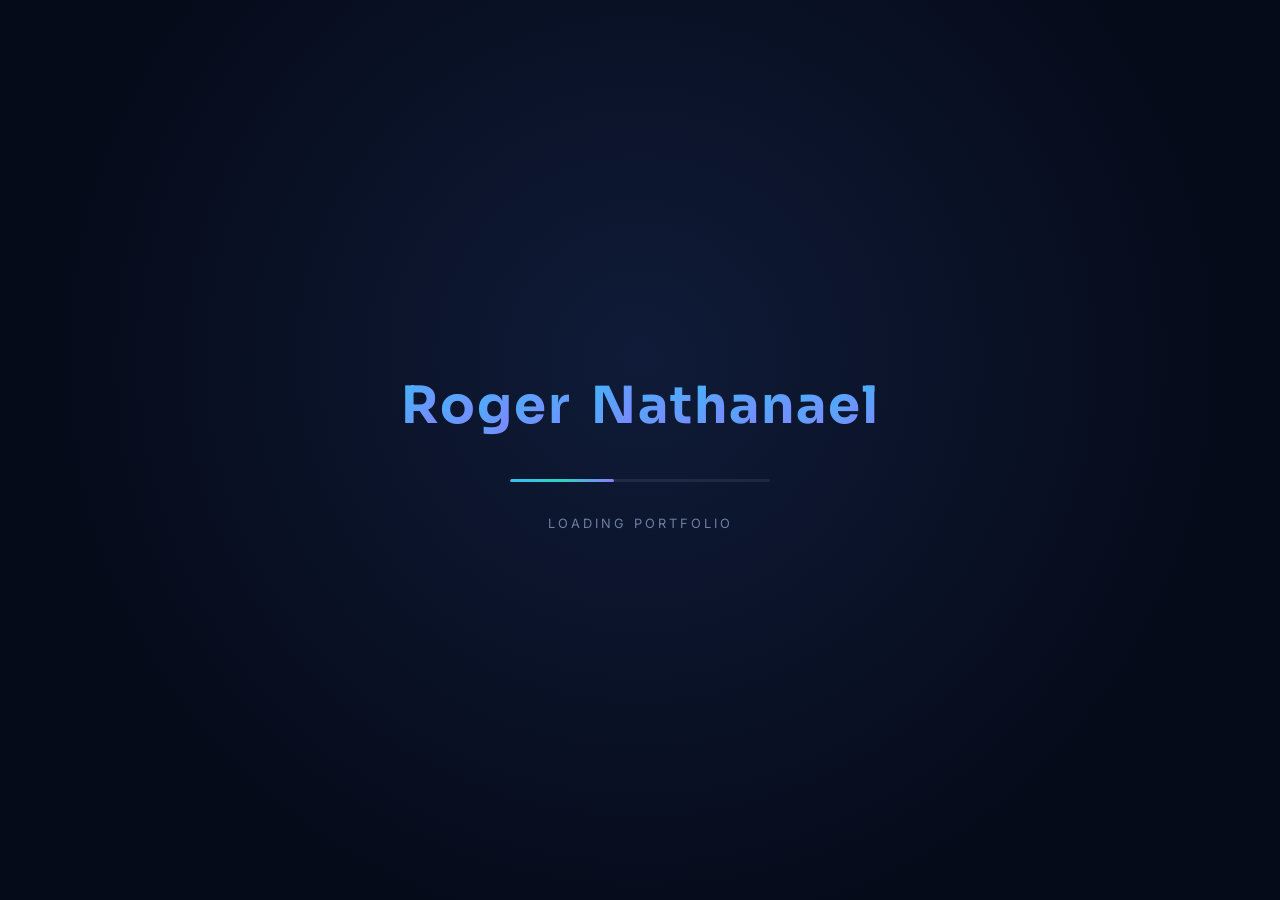
==== commit 8bbab46f: "Reposition portfolio for Systems Analyst & BI; add project media, embeds, and card transitions - Ref" ====
--- a/index.html
+++ b/index.html
@@ -1,4 +1,4 @@
-<!DOCTYPE html>
+﻿<!DOCTYPE html>
 <html lang="id">
 <head>
   <meta charset="UTF-8" />
@@ -7,7 +7,7 @@
   <title>Roger Nathanael | Home</title>
   <link rel="preconnect" href="https://fonts.googleapis.com" />
   <link rel="preconnect" href="https://fonts.gstatic.com" crossorigin />
-  <link href="https://fonts.googleapis.com/css2?family=Poppins:wght@300;400;500;600;700;800&family=Space+Grotesk:wght@400;500;600;700&display=swap" rel="stylesheet" />
+  <link href="https://fonts.googleapis.com/css2?family=Sora:wght@400;500;600;700;800&family=Inter:wght@300;400;500;600;700&display=swap" rel="stylesheet" />
   <link rel="stylesheet" href="css/style.css" />
   <script>
     // Runs before first paint: if this isn't the first visit of the session
@@ -75,22 +75,22 @@
         <div class="hero-text">
           <span class="hero-eyebrow reveal zoom"><span class="dot"></span> Open to internship opportunities</span>
           <h1 class="reveal up s1">Hi, I'm <span class="accent">Roger Nathanael</span></h1>
-          <p class="role reveal up s2">Business Information Technology Student</p>
-          <p class="lead reveal up s3">I explore the intersection of <strong>technology, business, and user-centered solutions</strong> through projects in information systems, UI/UX, data, machine learning, and IoT.</p>
+          <p class="role reveal up s2">Systems Analyst &amp; Business Intelligence Enthusiast</p>
+          <p class="lead reveal up s3">Business Information Technology student at BINUS University specializing in <strong>system workflow optimization, functional requirements, and data-driven solutions</strong> — bridging user needs with practical technology through relational database design, interactive Excel BI dashboards, and AI-assisted workflows.</p>
           <div class="actions reveal up s4">
             <a class="btn btn-primary" href="projects.html"><svg viewBox="0 0 24 24" fill="none" stroke="currentColor" stroke-width="2"><path d="M3 3h7v7H3zM14 3h7v7h-7zM14 14h7v7h-7zM3 14h7v7H3z"/></svg>View My Projects</a>
-            <a class="btn btn-outline" href="assets/Roger_Nathanael_CV_2026.pdf" target="_blank" rel="noopener"><svg viewBox="0 0 24 24" fill="none" stroke="currentColor" stroke-width="2"><path d="M12 3v12m0 0 4-4m-4 4-4-4M5 21h14"/></svg>Download CV</a>
+            <a class="btn btn-outline" href="assets/CV Roger Nathanael.pdf" target="_blank" rel="noopener"><svg viewBox="0 0 24 24" fill="none" stroke="currentColor" stroke-width="2"><path d="M12 3v12m0 0 4-4m-4 4-4-4M5 21h14"/></svg>Download CV</a>
           </div>
           <div class="hero-chips reveal up s5">
             <span class="chip">BIT Student</span>
-            <span class="chip">GPA 3.81</span>
+            <span class="chip">GPA 3.83</span>
             <span class="chip highlight">IoT Project — 1st Place</span>
           </div>
         </div>
         <div class="hero-visual">
           <div class="avatar-card reveal right s2">
-            <div class="avatar">RN</div>
-            <div class="avatar-meta"><div><strong>3.81</strong> GPA</div><div style="text-align:right;"><strong>Bekasi</strong> West Java</div></div>
+            <div class="avatar"><img src="assets/Profile.jpg" alt="Roger Nathanael" /></div>
+            <div class="avatar-meta"><div><strong>3.83</strong> GPA</div><div style="text-align:right;"><strong>Bekasi</strong> Indonesia</div></div>
           </div>
         </div>
       </div>
--- a/css/style.css
+++ b/css/style.css
@@ -1,4 +1,4 @@
-:root {
+﻿:root {
   --midnight-900: #060b1a;
   --midnight-800: #0a1224;
   --midnight-700: #0f1b38;
@@ -28,7 +28,7 @@
 
 html { scroll-behavior: smooth; }
 body {
-  font-family: 'Poppins', sans-serif;
+  font-family: 'Inter', sans-serif;
   background: var(--midnight-900);
   color: var(--text-primary);
   line-height: 1.6;
@@ -42,7 +42,7 @@
 html.no-preloader #preloader { display: none !important; }
 html.no-preloader body.loading { overflow: visible; height: auto; }
 
-h1, h2, h3, .display { font-family: 'Space Grotesk', sans-serif; }
+h1, h2, h3, .display { font-family: 'Sora', sans-serif; }
 a { text-decoration: none; color: inherit; }
 ::selection { background: var(--accent-cyan); color: var(--midnight-900); }
 
@@ -69,7 +69,7 @@
 /* The moving name IS the loading indicator: each letter first drops in, then
    loops a continuous "wave" (rise + brighten) that travels across the name. */
 .pre-logo {
-  font-family: 'Space Grotesk', sans-serif; font-weight: 700;
+  font-family: 'Sora', sans-serif; font-weight: 700;
   font-size: clamp(1.8rem, 6vw, 3.2rem); letter-spacing: 1px;
   position: relative; display: flex; gap: 0.02em; white-space: nowrap;
 }
@@ -119,10 +119,10 @@
 .nav-inner { display: flex; align-items: center; justify-content: space-between; gap: 2rem; padding: 0.7rem 0; }
 
 /* Logo: two-line brand (the largest element in the header) */
-.logo { font-family: 'Space Grotesk', sans-serif; line-height: 1.15; }
+.logo { font-family: 'Sora', sans-serif; line-height: 1.15; }
 .logo .logo-name { display: block; font-weight: 700; font-size: 1.35rem; color: var(--text-primary); }
 .logo .logo-name span { color: var(--accent-cyan); }
-.logo .logo-role { display: block; font-family: 'Poppins', sans-serif; font-weight: 400; font-size: 0.74rem; color: var(--text-muted); letter-spacing: 0.3px; margin-top: 0.1rem; }
+.logo .logo-role { display: block; font-family: 'Inter', sans-serif; font-weight: 400; font-size: 0.74rem; color: var(--text-muted); letter-spacing: 0.3px; margin-top: 0.1rem; }
 
 /* Right side holds the flow-path nav, vertically centered against the logo */
 .nav-right { display: flex; align-items: center; }
@@ -234,7 +234,8 @@
 .hero-visual { display: flex; justify-content: center; }
 .avatar-card { position: relative; width: 100%; max-width: 320px; border-radius: 24px; padding: 1.2rem; background: var(--card); border: 1px solid var(--card-border); box-shadow: var(--shadow); }
 .avatar-card::before { content: ""; position: absolute; inset: -1px; border-radius: 25px; padding: 1px; background: linear-gradient(135deg, var(--accent-cyan), transparent 40%, var(--accent-violet)); -webkit-mask: linear-gradient(#000 0 0) content-box, linear-gradient(#000 0 0); -webkit-mask-composite: xor; mask-composite: exclude; pointer-events: none; }
-.avatar { width: 100%; aspect-ratio: 1; border-radius: 16px; background: linear-gradient(145deg, var(--midnight-600), var(--midnight-700)); display: flex; align-items: center; justify-content: center; font-family: 'Space Grotesk', sans-serif; font-size: 4.5rem; font-weight: 700; color: var(--accent-cyan); letter-spacing: 2px; }
+.avatar { width: 100%; aspect-ratio: 3 / 4; border-radius: 16px; overflow: hidden; background: linear-gradient(145deg, var(--midnight-600), var(--midnight-700)); display: flex; align-items: center; justify-content: center; font-family: 'Sora', sans-serif; font-size: 4.5rem; font-weight: 700; color: var(--accent-cyan); letter-spacing: 2px; }
+.avatar img { width: 100%; height: 100%; object-fit: cover; display: block; }
 .avatar-meta { display: flex; justify-content: space-between; margin-top: 1rem; font-size: 0.85rem; color: var(--text-muted); }
 .avatar-meta strong { color: var(--text-primary); display: block; font-size: 1.1rem; }
 
@@ -247,7 +248,7 @@
 .stats { display: grid; grid-template-columns: 1fr 1fr; gap: 1rem; }
 .stat { background: var(--card); border: 1px solid var(--card-border); border-radius: var(--radius); padding: 1.4rem; transition: var(--transition); }
 .stat:hover { transform: translateY(-4px); border-color: var(--accent-cyan); }
-.stat .num { font-family: 'Space Grotesk', sans-serif; font-size: 2rem; font-weight: 700; color: var(--accent-teal); }
+.stat .num { font-family: 'Sora', sans-serif; font-size: 2rem; font-weight: 700; color: var(--accent-teal); }
 .stat .label { font-size: 0.85rem; color: var(--text-muted); }
 
 .timeline { position: relative; padding-left: 2rem; width: 100%; }
@@ -271,6 +272,29 @@
 .contact-info a { color: var(--text-secondary); transition: var(--transition); }
 .contact-info a:hover { color: var(--accent-cyan); }
 .foot { margin-top: 2rem; color: var(--text-muted); font-size: 0.8rem; }
+
+/* ===================== DETAIL-PAGE NAV (Projects sub-nav) =====================
+   On project detail pages the main menu is swapped for a Projects sub-nav
+   (built in js/main.js -> initDetailNav). Names are longer, so tighten it. */
+/* Anti-flash: on detail pages the HTML still ships the MAIN nav (01–08).
+   Hide the nav links at first paint and only reveal them once initDetailNav()
+   has swapped in the 4.1 / 4.2 … detail nav (marks body.is-detail-nav). */
+body.detail-body .nav-links { visibility: hidden; }
+body.detail-body.is-detail-nav .nav-links { visibility: visible; }
+
+/* Match the MAIN nav font size (inherits .nav-links a) and keep everything on
+   ONE line: never wrap, and let the ".4.1" numbers show at their normal size. */
+body.is-detail-nav .nav-links { flex-wrap: nowrap; }
+body.is-detail-nav .nav-links li { flex-shrink: 0; }
+body.is-detail-nav .nav-links a { white-space: nowrap; }
+/* On tighter widths, reclaim space from the logo subtitle before shrinking
+   anything, so the sub-nav stays a single line. */
+@media (max-width: 1280px) {
+  body.is-detail-nav .logo .logo-role { display: none; }
+  body.is-detail-nav .nav-links li:not(:last-child)::after { width: 12px; margin: 0 0.25rem; }
+  /* keep the 4.1 / 4.2 … numbers visible on detail nav (main nav hides .idx here) */
+  body.is-detail-nav .nav-links a .idx { display: inline; }
+}
 
 /* ===================== CURSOR GLOW ===================== */
 .cursor-glow {
@@ -409,12 +433,12 @@
   gap: 0.6rem; opacity: 0;
 }
 #transition .t-no {
-  font-family: 'Space Grotesk', sans-serif; font-weight: 700;
+  font-family: 'Sora', sans-serif; font-weight: 700;
   font-size: clamp(3rem, 12vw, 8rem); line-height: 1;
   color: rgba(255,255,255,0.14);
 }
 #transition .t-name {
-  font-family: 'Space Grotesk', sans-serif; font-weight: 700;
+  font-family: 'Sora', sans-serif; font-weight: 700;
   font-size: clamp(1.6rem, 5vw, 3rem);
   color: var(--midnight-900);
   letter-spacing: 1px;
@@ -603,10 +627,11 @@
 }
 
 /* ===================== PROJECTS ===================== */
-.project-grid { display: grid; grid-template-columns: repeat(2, 1fr); gap: 1.4rem; width: 100%; }
+.project-grid { display: grid; grid-template-columns: repeat(2, 1fr); gap: 1.4rem; width: 100%; align-items: stretch; }
 .project-card {
   background: var(--card); border: 1px solid var(--card-border); border-radius: var(--radius);
   padding: 1.6rem; transition: var(--transition); position: relative; overflow: hidden;
+  display: flex; flex-direction: column; height: 100%;
 }
 .project-card::before {
   content: ""; position: absolute; left: 0; top: 0; bottom: 0; width: 3px;
@@ -627,6 +652,31 @@
   background: rgba(56,189,248,0.1); border: 1px solid rgba(56,189,248,0.25);
   padding: 0.2rem 0.6rem; border-radius: 999px;
 }
+/* Card footer: a single row pinned to the bottom of the card. "View details"
+   sits on the LEFT; the action button(s) sit on the RIGHT. margin-top:auto
+   pushes the whole footer to the bottom so all cards line up. */
+.project-card .card-foot {
+  display: flex; align-items: center; justify-content: space-between;
+  flex-wrap: wrap; gap: 0.6rem;
+  margin-top: auto; padding-top: 1.2rem;
+}
+/* External action buttons on a card (Live Demo / Trello / etc). These are
+   <span> not <a> because the whole card is already an <a> (no nested links). */
+.project-card .card-links { display: flex; flex-wrap: wrap; gap: 0.5rem; margin-left: auto; }
+.project-card .card-link {
+  display: inline-flex; align-items: center; gap: 0.3rem;
+  font-size: 0.74rem; font-weight: 600; letter-spacing: 0.2px;
+  padding: 0.32rem 0.7rem; border-radius: 8px;
+  color: var(--accent-cyan); background: rgba(56,189,248,0.08);
+  border: 1px solid rgba(56,189,248,0.3);
+  cursor: pointer; transition: var(--transition); position: relative; z-index: 2;
+}
+.project-card .card-link:hover { background: var(--accent-cyan); color: var(--midnight-900); }
+.project-card .card-link.disabled {
+  color: var(--text-muted); background: rgba(148,163,184,0.06);
+  border-color: var(--card-border); cursor: not-allowed;
+}
+.project-card .card-link.disabled:hover { background: rgba(148,163,184,0.06); color: var(--text-muted); }
 
 /* ===================== NAV: tighten the flow path on smaller desktops ===================== */
 @media (max-width: 1280px) {
@@ -665,6 +715,17 @@
   padding: 6.5rem 0 3rem;   /* clear the fixed header */
   background: var(--midnight-900);
 }
+/* Hide the later scenes BEFORE JS/GSAP runs so there's no flash of stacked
+   content on load. Scene 1 (About Me) stays visible as the entry scene.
+   GSAP takes over these with autoAlpha; the static fallback re-shows them. */
+.about-stage .scene-transition,
+.about-stage .scene-journey-head,
+.about-stage .scene-chapter,
+.about-stage .scene-quote { visibility: hidden; opacity: 0; }
+/* Also pre-hide the About sub-elements that GSAP reveals, so nothing flashes
+   fully-visible before the timeline initialises. (Fallback re-shows them.) */
+.about-stage .scene-about .about-line,
+.about-stage .scene-about .kpi { opacity: 0; }
 .about-stage .scene-inner { width: min(1100px, 88%); margin: 0 auto; }
 
 /* Scene 1: About Me */
@@ -675,12 +736,12 @@
 .scene-about .about-lines .about-line { color: var(--text-secondary); margin-bottom: 1rem; }
 .scene-about .stats { display: grid; grid-template-columns: 1fr 1fr; gap: 1rem; }
 .scene-about .stat { background: var(--card); border: 1px solid var(--card-border); border-radius: var(--radius); padding: 1.4rem; }
-.scene-about .stat .num { font-family: 'Space Grotesk', sans-serif; font-size: 2rem; font-weight: 700; color: var(--accent-teal); }
+.scene-about .stat .num { font-family: 'Sora', sans-serif; font-size: 2rem; font-weight: 700; color: var(--accent-teal); }
 .scene-about .stat .label { font-size: 0.85rem; color: var(--text-muted); }
 
 /* Scene 2: transition typed line */
 .transition-line {
-  font-family: 'Space Grotesk', sans-serif; font-weight: 700;
+  font-family: 'Sora', sans-serif; font-weight: 700;
   font-size: clamp(1.6rem, 5vw, 3rem); text-align: center; line-height: 1.2;
   display: flex; align-items: baseline; justify-content: center;
 }
@@ -702,21 +763,28 @@
    and pushed down so their content clears the header band. Only one chapter is
    visible at a time, so transparency won't cause bleed-through. */
 .scene-chapter { align-items: center; background: transparent !important; padding-top: 12rem; }
-.jchapter { display: grid; grid-template-columns: 280px 1fr; gap: 2.5rem; align-items: center; width: 100%; }
-/* Photo frame gives the 3D perspective; .jphoto-flip is what rotates (flip). */
+.jchapter { display: grid; grid-template-columns: 340px 1fr; gap: 2.5rem; align-items: center; width: 100%; }
+/* Photo frame gives the 3D perspective; .jphoto-flip is what rotates (flip).
+   Each chapter holds TWO landscape photos stacked vertically, so the frame is
+   sized ~3:4 overall (two 4:3 landscapes + gap ≈ portrait). */
 .jchapter-photo { aspect-ratio: 3 / 4; perspective: 1000px; }
 .jphoto-flip {
   width: 100%; height: 100%; border-radius: 18px;
   background: linear-gradient(145deg, var(--midnight-600), var(--midnight-700));
   border: 1px dashed var(--card-border);
-  display: flex; align-items: center; justify-content: center; text-align: center;
-  color: var(--text-muted); font-size: 0.85rem; padding: 1rem;
+  display: flex; flex-direction: column; align-items: stretch; justify-content: center;
+  gap: 0.6rem; text-align: center;
+  color: var(--text-muted); font-size: 0.85rem; padding: 0.6rem;
   transform-style: preserve-3d; backface-visibility: hidden; will-change: transform;
 }
-/* Drop an <img> inside .jphoto-flip later; it fills the frame. */
-.jphoto-flip img { width: 100%; height: 100%; object-fit: cover; border-radius: 18px; }
+/* Two stacked photos share the frame height evenly. */
+.jphoto-flip img {
+  width: 100%; height: 100%; min-height: 0; object-fit: cover; border-radius: 12px;
+}
+/* When a frame still shows the text placeholder, keep it centered. */
+.jphoto-flip > span { margin: auto; }
 .jchapter-year {
-  display: inline-block; font-family: 'Space Grotesk', sans-serif; font-weight: 600;
+  display: inline-block; font-family: 'Sora', sans-serif; font-weight: 600;
   font-size: 0.85rem; color: var(--midnight-900);
   background: linear-gradient(120deg, var(--accent-cyan), var(--accent-teal));
   padding: 0.25rem 0.75rem; border-radius: 999px; margin-bottom: 0.8rem;
@@ -745,7 +813,7 @@
 /* Scene 7: quote */
 .scene-quote .scene-inner { text-align: center; }
 .quote {
-  font-family: 'Space Grotesk', sans-serif; font-weight: 600;
+  font-family: 'Sora', sans-serif; font-weight: 600;
   font-size: clamp(1.3rem, 3.4vw, 2.4rem); line-height: 1.4; color: var(--text-primary);
   max-width: 20ch; margin: 0 auto;
 }
@@ -756,10 +824,10 @@
    Un-pin and show every scene as a normal readable vertical flow. */
 .about-stage.about-static .stage-fixed { height: auto; overflow: visible; }
 .about-stage.about-static .scene {
-  position: relative; inset: auto; opacity: 1 !important;
+  position: relative; inset: auto; opacity: 1 !important; visibility: visible !important;
   min-height: auto; padding: 4rem 0;
 }
-.about-stage.about-static .scene * { opacity: 1 !important; transform: none !important; }
+.about-stage.about-static .scene * { opacity: 1 !important; visibility: visible !important; transform: none !important; }
 .about-stage.about-static .jchapter,
 .about-stage.about-static .scene-about .about-grid {
   /* keep grids but allow stacking on the fallback */
@@ -786,7 +854,7 @@
 .tools-label { color: var(--accent-cyan); font-weight: 600; font-size: 0.8rem; letter-spacing: 3px; text-transform: uppercase; }
 .tools-row { display: flex; flex-wrap: wrap; gap: 0.6rem; margin-top: 0.9rem; }
 .tools-row .tool {
-  font-family: 'Space Grotesk', sans-serif; font-weight: 600; font-size: 0.85rem;
+  font-family: 'Sora', sans-serif; font-weight: 600; font-size: 0.85rem;
   color: var(--text-primary); background: rgba(56,189,248,0.08);
   border: 1px solid rgba(56,189,248,0.25); padding: 0.4rem 0.9rem; border-radius: 10px;
 }
@@ -794,8 +862,10 @@
 /* Project subtitle (course/context) */
 .project-sub { display: block; color: var(--accent-teal); font-size: 0.78rem; font-weight: 600; margin: 0.1rem 0 0.7rem; letter-spacing: 0.3px; }
 
-/* Projects: allow 5 cards, keep last one from stretching oddly */
-.project-grid { grid-template-columns: repeat(3, 1fr); }
+/* Projects: switch to flexbox so a trailing partial row (e.g. the 4th & 5th of
+   5 cards) is centered instead of stuck to the left. Three per row on desktop. */
+.project-grid { display: flex; flex-wrap: wrap; justify-content: center; }
+.project-grid > .project-card { flex: 0 1 calc((100% - 2 * 1.4rem) / 3); }
 
 /* ===================== EDUCATION LAYOUT ===================== */
 .edu-layout { display: grid; grid-template-columns: 1fr 1fr; gap: 3rem; align-items: start; }
@@ -819,19 +889,19 @@
   border: 1px solid var(--card-border); border-radius: var(--radius);
 }
 .achievement-card .ach-icon { font-size: 2.6rem; }
-.achievement-card .ach-title { font-family: 'Space Grotesk', sans-serif; font-size: 1.8rem; font-weight: 700; color: var(--accent-teal); }
+.achievement-card .ach-title { font-family: 'Sora', sans-serif; font-size: 1.8rem; font-weight: 700; color: var(--accent-teal); }
 .achievement-card .ach-sub { color: var(--text-primary); font-weight: 600; }
 .achievement-card .ach-note { color: var(--text-muted); font-size: 0.85rem; }
 
 /* ===================== RESPONSIVE (new components) ===================== */
 @media (max-width: 900px) {
-  .project-grid { grid-template-columns: repeat(2, 1fr); }
+  .project-grid > .project-card { flex-basis: calc((100% - 1.4rem) / 2); }
   .skills-cats { grid-template-columns: 1fr; }
   .edu-layout { grid-template-columns: 1fr; gap: 2rem; }
   .research-layout { grid-template-columns: 1fr; }
 }
 @media (max-width: 640px) {
-  .project-grid { grid-template-columns: 1fr; }
+  .project-grid > .project-card { flex-basis: 100%; }
 }
 
 /* ===================== PROJECT DETAIL PAGE ===================== */
@@ -839,13 +909,20 @@
 .detail-body { overflow-y: auto; }
 .detail-main { position: relative; z-index: 1; padding-top: 6.5rem; padding-bottom: 5rem; }
 
+/* Back to Projects — fixed at the TOP-LEFT (just below the header), follows scroll. */
 .detail-back {
+  position: fixed; left: 18px; top: 78px; z-index: 90;
   display: inline-flex; align-items: center; gap: 0.5rem;
-  color: var(--text-secondary); font-weight: 600; font-size: 0.9rem;
-  margin-bottom: 1.6rem; transition: var(--transition);
-}
-.detail-back:hover { color: var(--accent-cyan); transform: translateX(-3px); }
-.detail-back svg { width: 18px; height: 18px; }
+  color: var(--text-secondary); font-weight: 600; font-size: 0.85rem;
+  background: rgba(8, 14, 30, 0.9); border: 1px solid var(--card-border);
+  backdrop-filter: blur(8px); padding: 0.5rem 0.9rem; border-radius: 999px;
+  box-shadow: 0 8px 24px rgba(0,0,0,0.4); transition: var(--transition);
+}
+.detail-back:hover { color: var(--accent-cyan); border-color: var(--accent-cyan); transform: translateX(-3px); }
+.detail-back svg { width: 16px; height: 16px; }
+@media (max-width: 900px) {
+  .detail-back { top: 72px; left: 12px; padding: 0.45rem 0.75rem; font-size: 0.8rem; }
+}
 
 .detail-hero { margin-bottom: 2.5rem; }
 .detail-kicker { color: var(--accent-cyan); font-weight: 600; font-size: 0.8rem; letter-spacing: 3px; text-transform: uppercase; }
@@ -858,10 +935,10 @@
   border-radius: 12px; padding: 0.7rem 1.1rem; min-width: 130px;
 }
 .detail-meta .meta .k { display: block; font-size: 0.7rem; letter-spacing: 1px; text-transform: uppercase; color: var(--text-muted); }
-.detail-meta .meta .v { font-family: 'Space Grotesk', sans-serif; font-weight: 600; color: var(--text-primary); }
+.detail-meta .meta .v { font-family: 'Sora', sans-serif; font-weight: 600; color: var(--text-primary); }
 .detail-meta .meta.win .v { color: var(--accent-teal); }
 
-.detail-block { margin-bottom: 2.4rem; }
+.detail-block { margin-bottom: 2.4rem; scroll-margin-top: 90px; }
 .detail-block h2 {
   font-size: 1.35rem; margin-bottom: 0.8rem; display: flex; align-items: center; gap: 0.6rem;
 }
@@ -880,13 +957,18 @@
   border-radius: var(--radius); padding: 1.6rem;
 }
 
-/* placeholder note the owner should fill in */
-.fill-note {
-  display: inline-block; margin-top: 0.6rem;
-  font-size: 0.78rem; color: var(--accent-violet);
-  background: rgba(139,124,255,0.1); border: 1px dashed rgba(139,124,255,0.4);
-  padding: 0.3rem 0.7rem; border-radius: 8px;
-}
+/* Secondary note under a detail block (e.g. limitations, projection caveat) */
+.detail-note {
+  margin-top: 0.6rem; font-size: 0.85rem; color: var(--text-muted); font-style: italic;
+}
+/* External links in a detail block */
+.detail-links a {
+  display: inline-flex; align-items: center; gap: 0.3rem;
+  color: var(--accent-cyan); font-weight: 600; font-size: 0.9rem;
+  border-bottom: 1px solid rgba(56,189,248,0.35); padding-bottom: 2px;
+  transition: var(--transition);
+}
+.detail-links a:hover { color: var(--accent-teal); border-color: var(--accent-teal); }
 
 /* tech tags reuse .tags */
 .detail-block .tags { display: flex; flex-wrap: wrap; gap: 0.4rem; }
@@ -899,7 +981,7 @@
 /* process timeline (horizontal) */
 .process-flow { display: flex; flex-wrap: wrap; align-items: center; gap: 0.6rem; }
 .process-flow .step {
-  font-family: 'Space Grotesk', sans-serif; font-weight: 600; font-size: 0.9rem;
+  font-family: 'Sora', sans-serif; font-weight: 600; font-size: 0.9rem;
   color: var(--text-primary); background: var(--card);
   border: 1px solid var(--card-border); padding: 0.5rem 0.9rem; border-radius: 10px;
 }
@@ -914,15 +996,150 @@
   display: flex; align-items: center; justify-content: center;
   color: var(--text-muted); font-size: 0.85rem; text-align: center; padding: 1rem;
 }
+/* When a gallery item holds a real image (figure), drop the placeholder look. */
+figure.gallery-item {
+  position: relative; overflow: hidden; padding: 0; margin: 0;
+  border-style: solid; cursor: zoom-in;
+  transition: transform 0.35s ease, box-shadow 0.35s ease, border-color 0.35s ease;
+}
+figure.gallery-item img {
+  width: 100%; height: 100%; object-fit: cover; display: block;
+  transition: transform 0.5s ease;
+}
+figure.gallery-item figcaption {
+  position: absolute; left: 0; right: 0; bottom: 0;
+  padding: 1.4rem 0.85rem 0.7rem;
+  font-size: 0.78rem; color: #fff; text-align: left;
+  background: linear-gradient(to top, rgba(6, 12, 26, 0.9), transparent);
+  opacity: 0; transform: translateY(8px);
+  transition: opacity 0.35s ease, transform 0.35s ease;
+}
+figure.gallery-item:hover {
+  transform: translateY(-4px);
+  border-color: var(--accent-cyan);
+  box-shadow: 0 14px 34px rgba(0, 0, 0, 0.45);
+}
+figure.gallery-item:hover img { transform: scale(1.06); }
+figure.gallery-item:hover figcaption { opacity: 1; transform: translateY(0); }
+/* The tall standing-banner poster spans two rows so it isn't cropped hard. */
+figure.gallery-item--tall { aspect-ratio: auto; grid-row: span 2; }
+figure.gallery-item--tall img { object-fit: cover; }
+
+/* gallery lightbox */
+.lightbox {
+  position: fixed; inset: 0; z-index: 9999;
+  display: flex; align-items: center; justify-content: center;
+  padding: 4vh 4vw;
+  background: rgba(4, 8, 18, 0.92);
+  backdrop-filter: blur(6px);
+  opacity: 0; pointer-events: none;
+  transition: opacity 0.3s ease;
+}
+.lightbox.open { opacity: 1; pointer-events: auto; }
+.lightbox-img {
+  max-width: 100%; max-height: 100%;
+  border-radius: 12px; box-shadow: 0 20px 60px rgba(0, 0, 0, 0.6);
+  transform: scale(0.96); transition: transform 0.3s ease;
+}
+.lightbox.open .lightbox-img { transform: scale(1); }
+.lightbox-close {
+  position: absolute; top: 18px; right: 22px;
+  width: 44px; height: 44px; border-radius: 50%;
+  background: rgba(255, 255, 255, 0.1); border: 1px solid rgba(255, 255, 255, 0.25);
+  color: #fff; font-size: 1.6rem; line-height: 1; cursor: pointer;
+  display: flex; align-items: center; justify-content: center;
+  transition: background 0.2s ease, transform 0.2s ease;
+}
+.lightbox-close:hover { background: rgba(255, 255, 255, 0.22); transform: scale(1.08); }
+
+/* embedded live demos (Figma prototype / Office Excel dashboard) */
+.embed-frame {
+  position: relative; width: 100%; border-radius: 14px; overflow: hidden;
+  border: 1px solid var(--card-border); background: var(--midnight-800);
+  box-shadow: 0 12px 32px rgba(0, 0, 0, 0.35);
+}
+/* Keep a 16:9 stage so the iframe scales with the container width. */
+.embed-frame.ratio-16-9 { aspect-ratio: 16 / 9; }
+.embed-frame.ratio-4-3 { aspect-ratio: 4 / 3; }
+/* Document (PDF) embeds read better tall; cap the height on large screens. */
+.embed-frame.ratio-doc { aspect-ratio: 3 / 4; max-height: 80vh; }
+.embed-frame iframe {
+  position: absolute; inset: 0; width: 100%; height: 100%; border: 0; display: block;
+}
+.embed-note { color: var(--text-muted); font-size: 0.82rem; margin-top: 0.7rem; }
+.embed-note a { color: var(--accent-cyan); }
+.embed-actions { margin-top: 1rem; display: flex; flex-wrap: wrap; gap: 0.6rem; }
 
 /* clickable project cards */
-a.project-card { display: block; color: inherit; }
+a.project-card { color: inherit; }
 a.project-card .view-more {
-  display: inline-flex; align-items: center; gap: 0.35rem; margin-top: 0.9rem;
+  display: inline-flex; align-items: center; gap: 0.35rem;
   color: var(--accent-cyan); font-size: 0.82rem; font-weight: 600;
 }
 a.project-card .view-more svg { width: 14px; height: 14px; transition: var(--transition); }
 a.project-card:hover .view-more svg { transform: translateX(3px); }
+
+/* ===================== PROJECT NAVIGATION TRANSITION ===================== */
+/* Project navigation uses a loading screen (.proj-loader) + the shared navbar
+   transition (body.leaving / body.entering), plus an anti-blink cover on the
+   incoming page (html.proj-covering). All sit BELOW the header so the navbar
+   stays visible and animates like the main deck. */
+
+/* Detail pages reuse the main deck's #edge-hint indicator (pill + filling bar),
+   so no separate hint styles are needed here. */
+
+/* Anti-blink cover: when arriving at a detail page via a card zoom / project
+   slide, html.proj-covering paints a solid panel from the FIRST paint (set
+   synchronously in the page <head>) so the new page never flashes in
+   uncovered. It starts BELOW the header so the navbar is never hidden.
+   js/main.js adds .lift to slide it away. */
+html.proj-covering::before {
+  content: ""; position: fixed; top: var(--nav-h); left: 0; right: 0; bottom: 0; z-index: 9750;
+  background: linear-gradient(150deg, var(--midnight-600), var(--midnight-800));
+  pointer-events: none;
+  transition: transform 0.55s cubic-bezier(0.7,0,0.2,1), opacity 0.4s ease;
+}
+html.proj-covering.lift::before { transform: translateX(-100%); opacity: 0; }
+
+/* Loading screen for project navigation ("Bringing you deeper" / "back").
+   Sits BELOW the header so the navbar stays visible and plays its transition. */
+.proj-loader {
+  position: fixed; top: var(--nav-h); left: 0; right: 0; bottom: 0; z-index: 9600;
+  display: flex; align-items: center; justify-content: center;
+  background: radial-gradient(circle at 50% 45%, var(--midnight-700), var(--midnight-900) 72%);
+  opacity: 0; transition: opacity 0.35s ease;
+}
+.proj-loader.show { opacity: 1; }
+.proj-loader-inner { display: flex; flex-direction: column; align-items: center; gap: 1.1rem; }
+.proj-loader-ring {
+  width: 46px; height: 46px; border-radius: 50%;
+  border: 3px solid rgba(56,189,248,0.15);
+  border-top-color: var(--accent-cyan); border-right-color: var(--accent-teal);
+  animation: spin 0.9s linear infinite;
+}
+@keyframes spin { to { transform: rotate(360deg); } }
+.proj-loader-text {
+  font-family: 'Sora', sans-serif; font-weight: 600; letter-spacing: 1px;
+  color: var(--text-secondary); font-size: 0.95rem;
+}
+.proj-loader-text::after { content: '…'; animation: bbbDots 1.2s steps(4) infinite; }
+@keyframes bbbDots { 0% { content: ''; } 25% { content: '.'; } 50% { content: '..'; } 75% { content: '…'; } }
+
+/* Highlight the card you just came back to. */
+a.project-card.just-returned {
+  border-color: var(--accent-cyan);
+  box-shadow: 0 0 0 2px var(--accent-cyan), 0 16px 40px var(--accent-glow);
+  animation: cardReturn 1.4s ease;
+}
+@keyframes cardReturn {
+  0% { transform: scale(1.04); }
+  40% { transform: scale(1); }
+  100% { transform: scale(1); }
+}
+
+@media (prefers-reduced-motion: reduce) {
+  .proj-loader, html.proj-covering::before { display: none !important; }
+}
 
 @media (max-width: 700px) {
   .gallery-grid { grid-template-columns: 1fr 1fr; }
@@ -1019,7 +1236,7 @@
 }
 .chatbot .chat-ava svg { width: 20px; height: 20px; }
 .chatbot .chat-meta { flex: 1; min-width: 0; }
-.chatbot .chat-title { font-family: 'Space Grotesk', sans-serif; font-weight: 600; font-size: 0.9rem; display: flex; align-items: center; gap: 0.4rem; }
+.chatbot .chat-title { font-family: 'Sora', sans-serif; font-weight: 600; font-size: 0.9rem; display: flex; align-items: center; gap: 0.4rem; }
 .chatbot .chat-title .live { width: 7px; height: 7px; border-radius: 50%; background: var(--accent-teal); box-shadow: 0 0 8px var(--accent-teal); animation: pulse 1.6s infinite; }
 .chatbot .chat-sub { font-size: 0.72rem; color: var(--text-muted); }
 .chatbot .chat-min {
